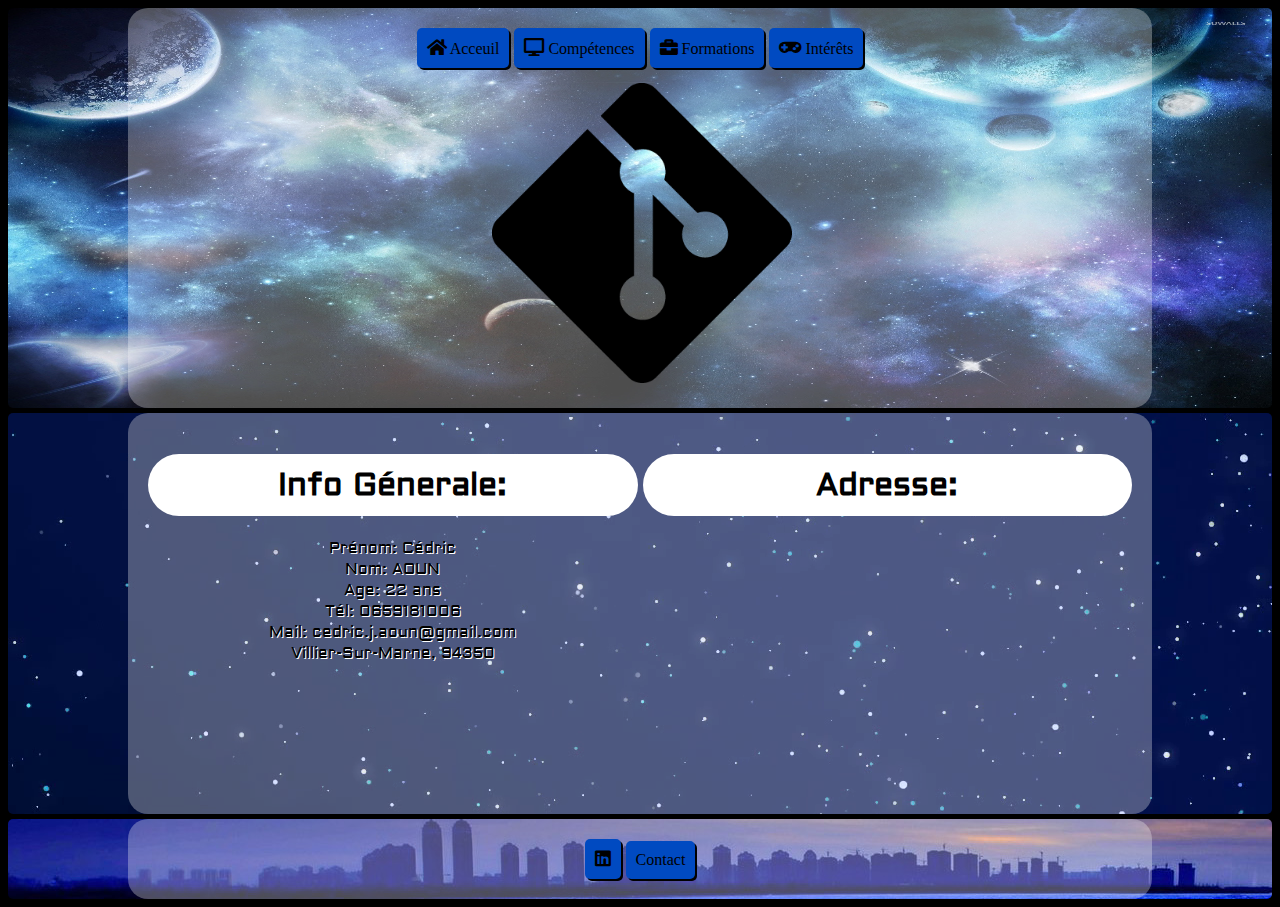
==== index.html @ b5f4cfe3 "Added folders" ====
<!doctype html>
<html lang="fr">
	<head>
		<title>AOUN Cedric</title>
		<meta charset="utf-8">
		<meta name="viewport" content="width=device-width, initial-scale=1.0">
		<link rel="stylesheet" type="text/css" href="css/style.css">
		<link href='https://fonts.googleapis.com/css?family=Aldrich' rel='stylesheet'>
		<link rel="stylesheet" type="text/css" href="fontawesome/css/all.css">


	</head>
	<!-- Ceci est le body -->
	<body>
		<div class="fond1">
			<header class="container">
				<img class="logoclass" src="img/logo.png" height="300" width="300" alt="logo of the page">
				<nav>
					<a href="index.html"><i class="fas fa-home"></i> Acceuil</a>
					<a href="competence.html"><i class="fas fa-desktop"></i> Compétences</a>
					<a href="formation.html"><i class="fas fa-briefcase"></i> Formations</a>
					<a href="interet.html"><i class="fas fa-gamepad"></i> Intérêts</a>
				</nav>
			</header>
		</div>
		<div class="fond2">
		<main class="container" id="indexmain">

		<!--	<h1>Mon CV en ligne</h1>
			<p id="par1">Hello World!</p>
			<p class="par2">Villiers-Sur-Marne</p> -->
			<article><h1 class="titreinfo">Info Génerale:</h1>
				<ul class="info">
			<li>Prénom: Cédric</li>
			<li>Nom: AOUN</li>
			<li>Age: 22 ans</li>
			<li>Tél: 0659181006</li>
			<li>Mail: cedric.j.aoun@gmail.com</li>
			<li>Villier-Sur-Marne, 94350</li>
		</ul>


			</article>
			<article>
				<h1 class="titremap">Adresse:</h1> 
					<iframe class="map" src="https://www.google.com/maps/embed?pb=!1m18!1m12!1m3!1d742.3725733604585!2d2.539279726434919!3d48.829936626076105!2m3!1f0!2f0!3f0!3m2!1i1024!2i768!4f13.1!3m3!1m2!1s0x47e60dde7b04f21f%3A0xc2dae27b50aa2573!2s1+Boulevard+de+Friedberg%2C+94350+Villiers-sur-Marne!5e0!3m2!1sen!2sfr!4v1551948246222" width="100%" height="250" allowfullscreen></iframe>

			</article>
			<div class="clear"></div>
		</main>
		</div>
		<div class="fond3">
		<footer class="container">
			<nav>
				<a href="https://www.linkedin.com/in/cedric-aoun-0a949b177/" target="blank"><i class="fab fa-linkedin"></i></a>
				<a href="contact.html">Contact</a>
			</nav>
		</footer>
		</div>
	</body>
</html>
---- css/style.css ----
* {
	box-sizing: border-box;
}
img {
	max-width: 100%;
}
body {
	background-color: #000;
	font-family: Aldrich;
}

article p {
	font-size: 20px;
	color: white;
	text-shadow: 1px 1px black;
}
article h1 {
	text-shadow: 1px 1px white;
}
/* Commentary */
.container {
	max-width:1024px;
	margin: 0 auto;
	background-color: rgba(255, 255, 255, 0.3);
	border-radius: 20px;
	padding: 20px;
	margin-top: 5px;
	text-align: center; 
	position: relative;
}
a {
	font-family: Impact;
	background-color: rgb(0, 74, 193);
	border-width: 5px;
	border-radius: 5px;
	padding: 10px;
	text-decoration: none;
	color: #000;
	display: inline-block;
	box-shadow: 2px 2px black;
	bottom: 0;

}
iframe {
	width: 100%;
	border: 0;
}
.map {
	grid-area: map;
}
.info {
	grid-area: info;
}
.titreinfo {
	grid-area: infoti;
}
.titremap {
	grid-area: mapti;
	grid-column-start: 2;
	grid-row-start: 1;
}

#indexmain {
	display: grid;
	grid-template-columns: 1fr 1fr;
	grid-gap: 0 5px;
	grid-template-areas:
	"infoti mapti"
	"info map"
}


.fond1 {
	background-image:url("../img/fond1.jpg");
	background-size: 100% 100%;
	border-radius: 5px;
}
.fond2 {
	background-image:url("../img/fond2.png");
	border-radius: 5px;
}
.fond3 {
	background-image:url("../img/fond3fix.jpg");
	border-radius: 5px;
}
table {
	width: 100%;
	font-family: Aldrich;
	text-align: center;
	border-collapse: collapse;
	border-radius: 10px;
}
td, th {
	border:2px solid;
	border-radius: 5px;
}
tr:nth-child(even) {background: #00b0ba}
tr:nth-child(odd) {background: #02e6f2}
tr:first-child th  {
	background-color: darkblue;
	color: white;
	border-color: black;
}

a:hover {
	background-color:#0062ff;
	transition: 0.33s ease; 
}
a:active {
	box-shadow: 0px 0px;
	transition: 0.10s ease;
	background-color:#00307c;
}	

fieldset {
	width: 100%;
	text-align: left;
	border-radius: 5px;
	border-color: darkblue;
	background-color: rgba(0,0,0,0.3);
}	
legend {
	text-align: center;
}
textarea {
	width: 100%;
	height: 100px;
}

input, select, textarea, button {
	background-color: rgba(0, 66, 173, 0.4);
	border-radius: 5px;
	font-weight: bold;
}
ul {
	text-shadow: 1px 1px white;
	list-style-type: none;
	margin-right: 40px;
}
main h1, h3 {
	text-shadow: 1px 1px white;
}

i {
	font-size: 18px;
}

/* Code Imported */
/* Slideshow container */
.slideshow-container {
  max-width: 1000px;
  position: relative;
  margin: auto;
}

/* Hide the images by default */
.mySlides {
  display: none;
}

/* Next & previous buttons */
.prev, .next {
  cursor: pointer;
  position: absolute;
  top: 50%;
  width: auto;
  margin-top: -22px;
  padding: 16px;
  color: white;
  font-weight: bold;
  font-size: 18px;
  transition: 0.6s ease;
  border-radius: 0 3px 3px 0;
  user-select: none;
}

/* Position the "next button" to the right */
.next {
  right: 0;
  border-radius: 3px 0 0 3px;
}
.prev {
	left: 0;
}

/* On hover, add a black background color with a little bit see-through */
.prev:hover, .next:hover {
  background-color: rgba(0,0,0,0.8);
}

/* Caption text */
.text {
	font-family: Aldrich;
  	color: black;
	font-size: 15px;
 	padding: 12px 12px;
	position: absolute;
	bottom: 8px;
	width: 100%;
	text-align: center;
	background-color: rgba(255, 255, 255, 0.5);
	bottom:4px;
	border-radius: 10px;
}

/* Number text (1/3 etc) */
.numbertext {
  color: #f2f2f2;
  font-size: 12px;
  padding: 8px 12px;
  position: absolute;
  top: 0;
}

/* The dots/bullets/indicators */
.dot {
  cursor: pointer;
  height: 15px;
  width: 15px;
  margin: 0 2px;
  background-color: #bbb;
  border-radius: 50%;
  display: inline-block;
  transition: background-color 0.6s ease;
}

.active, .dot:hover {
  background-color: #717171;
}

/* Fading animation */
.fade {
  -webkit-animation-name: fade;
  -webkit-animation-duration: 1.5s;
  animation-name: fade;
  animation-duration: 1.5s;
}

@-webkit-keyframes fade {
  from {opacity: .4} 
  to {opacity: 1}
}

@keyframes fade {
  from {opacity: .4} 
  to {opacity: 1}
}

/*Fin Code Imported */
.logoclass {
	animation: logoanim 3s;
	position: absolute;
	top:75px;
	left:35.50%;
}
.container {
	position: relative;
}
header {
	height: 400px;
}

h1 {
	background-color: white;
	padding:10px;
	border-radius: 35px;
}







@keyframes logoanim {
	0% { 
		left:0;
		opacity: 0.1;
	}

	100% {
		left:35.50%;
		opacity: 1;
	}
}




img {
	border-radius: 10px;
}
@media screen and (max-width: 768px) {
	.logoclass {
		display:none;
	}
	header {
		height: 200px;
	}
	#indexmain {
		display: grid;
		grid-template-columns: 1fr;
		grid-gap: 0 5px;
		grid-template-areas:
		"infoti"
		"info"
		"mapti"
		"map"
	}
}
@media screen and (max-width: 600px) {
	header a {
		display: block;
		margin-bottom: 5px;
	}
	.logoclass {
		display:none;
	}
	header {
		height: 200px;
	}
}
---- fontawesome/css/all.css ----
.fa,
.fas,
.far,
.fal,
.fab {
  -moz-osx-font-smoothing: grayscale;
  -webkit-font-smoothing: antialiased;
  display: inline-block;
  font-style: normal;
  font-variant: normal;
  text-rendering: auto;
  line-height: 1; }

.fa-lg {
  font-size: 1.33333em;
  line-height: 0.75em;
  vertical-align: -.0667em; }

.fa-xs {
  font-size: .75em; }

.fa-sm {
  font-size: .875em; }

.fa-1x {
  font-size: 1em; }

.fa-2x {
  font-size: 2em; }

.fa-3x {
  font-size: 3em; }

.fa-4x {
  font-size: 4em; }

.fa-5x {
  font-size: 5em; }

.fa-6x {
  font-size: 6em; }

.fa-7x {
  font-size: 7em; }

.fa-8x {
  font-size: 8em; }

.fa-9x {
  font-size: 9em; }

.fa-10x {
  font-size: 10em; }

.fa-fw {
  text-align: center;
  width: 1.25em; }

.fa-ul {
  list-style-type: none;
  margin-left: 2.5em;
  padding-left: 0; }
  .fa-ul > li {
    position: relative; }

.fa-li {
  left: -2em;
  position: absolute;
  text-align: center;
  width: 2em;
  line-height: inherit; }

.fa-border {
  border: solid 0.08em #eee;
  border-radius: .1em;
  padding: .2em .25em .15em; }

.fa-pull-left {
  float: left; }

.fa-pull-right {
  float: right; }

.fa.fa-pull-left,
.fas.fa-pull-left,
.far.fa-pull-left,
.fal.fa-pull-left,
.fab.fa-pull-left {
  margin-right: .3em; }

.fa.fa-pull-right,
.fas.fa-pull-right,
.far.fa-pull-right,
.fal.fa-pull-right,
.fab.fa-pull-right {
  margin-left: .3em; }

.fa-spin {
  -webkit-animation: fa-spin 2s infinite linear;
          animation: fa-spin 2s infinite linear; }

.fa-pulse {
  -webkit-animation: fa-spin 1s infinite steps(8);
          animation: fa-spin 1s infinite steps(8); }

@-webkit-keyframes fa-spin {
  0% {
    -webkit-transform: rotate(0deg);
            transform: rotate(0deg); }
  100% {
    -webkit-transform: rotate(360deg);
            transform: rotate(360deg); } }

@keyframes fa-spin {
  0% {
    -webkit-transform: rotate(0deg);
            transform: rotate(0deg); }
  100% {
    -webkit-transform: rotate(360deg);
            transform: rotate(360deg); } }

.fa-rotate-90 {
  -ms-filter: "progid:DXImageTransform.Microsoft.BasicImage(rotation=1)";
  -webkit-transform: rotate(90deg);
          transform: rotate(90deg); }

.fa-rotate-180 {
  -ms-filter: "progid:DXImageTransform.Microsoft.BasicImage(rotation=2)";
  -webkit-transform: rotate(180deg);
          transform: rotate(180deg); }

.fa-rotate-270 {
  -ms-filter: "progid:DXImageTransform.Microsoft.BasicImage(rotation=3)";
  -webkit-transform: rotate(270deg);
          transform: rotate(270deg); }

.fa-flip-horizontal {
  -ms-filter: "progid:DXImageTransform.Microsoft.BasicImage(rotation=0, mirror=1)";
  -webkit-transform: scale(-1, 1);
          transform: scale(-1, 1); }

.fa-flip-vertical {
  -ms-filter: "progid:DXImageTransform.Microsoft.BasicImage(rotation=2, mirror=1)";
  -webkit-transform: scale(1, -1);
          transform: scale(1, -1); }

.fa-flip-both, .fa-flip-horizontal.fa-flip-vertical {
  -ms-filter: "progid:DXImageTransform.Microsoft.BasicImage(rotation=2, mirror=1)";
  -webkit-transform: scale(-1, -1);
          transform: scale(-1, -1); }

:root .fa-rotate-90,
:root .fa-rotate-180,
:root .fa-rotate-270,
:root .fa-flip-horizontal,
:root .fa-flip-vertical,
:root .fa-flip-both {
  -webkit-filter: none;
          filter: none; }

.fa-stack {
  display: inline-block;
  height: 2em;
  line-height: 2em;
  position: relative;
  vertical-align: middle;
  width: 2.5em; }

.fa-stack-1x,
.fa-stack-2x {
  left: 0;
  position: absolute;
  text-align: center;
  width: 100%; }

.fa-stack-1x {
  line-height: inherit; }

.fa-stack-2x {
  font-size: 2em; }

.fa-inverse {
  color: #fff; }

/* Font Awesome uses the Unicode Private Use Area (PUA) to ensure screen
readers do not read off random characters that represent icons */
.fa-500px:before {
  content: "\f26e"; }

.fa-accessible-icon:before {
  content: "\f368"; }

.fa-accusoft:before {
  content: "\f369"; }

.fa-acquisitions-incorporated:before {
  content: "\f6af"; }

.fa-ad:before {
  content: "\f641"; }

.fa-address-book:before {
  content: "\f2b9"; }

.fa-address-card:before {
  content: "\f2bb"; }

.fa-adjust:before {
  content: "\f042"; }

.fa-adn:before {
  content: "\f170"; }

.fa-adobe:before {
  content: "\f778"; }

.fa-adversal:before {
  content: "\f36a"; }

.fa-affiliatetheme:before {
  content: "\f36b"; }

.fa-air-freshener:before {
  content: "\f5d0"; }

.fa-algolia:before {
  content: "\f36c"; }

.fa-align-center:before {
  content: "\f037"; }

.fa-align-justify:before {
  content: "\f039"; }

.fa-align-left:before {
  content: "\f036"; }

.fa-align-right:before {
  content: "\f038"; }

.fa-alipay:before {
  content: "\f642"; }

.fa-allergies:before {
  content: "\f461"; }

.fa-amazon:before {
  content: "\f270"; }

.fa-amazon-pay:before {
  content: "\f42c"; }

.fa-ambulance:before {
  content: "\f0f9"; }

.fa-american-sign-language-interpreting:before {
  content: "\f2a3"; }

.fa-amilia:before {
  content: "\f36d"; }

.fa-anchor:before {
  content: "\f13d"; }

.fa-android:before {
  content: "\f17b"; }

.fa-angellist:before {
  content: "\f209"; }

.fa-angle-double-down:before {
  content: "\f103"; }

.fa-angle-double-left:before {
  content: "\f100"; }

.fa-angle-double-right:before {
  content: "\f101"; }

.fa-angle-double-up:before {
  content: "\f102"; }

.fa-angle-down:before {
  content: "\f107"; }

.fa-angle-left:before {
  content: "\f104"; }

.fa-angle-right:before {
  content: "\f105"; }

.fa-angle-up:before {
  content: "\f106"; }

.fa-angry:before {
  content: "\f556"; }

.fa-angrycreative:before {
  content: "\f36e"; }

.fa-angular:before {
  content: "\f420"; }

.fa-ankh:before {
  content: "\f644"; }

.fa-app-store:before {
  content: "\f36f"; }

.fa-app-store-ios:before {
  content: "\f370"; }

.fa-apper:before {
  content: "\f371"; }

.fa-apple:before {
  content: "\f179"; }

.fa-apple-alt:before {
  content: "\f5d1"; }

.fa-apple-pay:before {
  content: "\f415"; }

.fa-archive:before {
  content: "\f187"; }

.fa-archway:before {
  content: "\f557"; }

.fa-arrow-alt-circle-down:before {
  content: "\f358"; }

.fa-arrow-alt-circle-left:before {
  content: "\f359"; }

.fa-arrow-alt-circle-right:before {
  content: "\f35a"; }

.fa-arrow-alt-circle-up:before {
  content: "\f35b"; }

.fa-arrow-circle-down:before {
  content: "\f0ab"; }

.fa-arrow-circle-left:before {
  content: "\f0a8"; }

.fa-arrow-circle-right:before {
  content: "\f0a9"; }

.fa-arrow-circle-up:before {
  content: "\f0aa"; }

.fa-arrow-down:before {
  content: "\f063"; }

.fa-arrow-left:before {
  content: "\f060"; }

.fa-arrow-right:before {
  content: "\f061"; }

.fa-arrow-up:before {
  content: "\f062"; }

.fa-arrows-alt:before {
  content: "\f0b2"; }

.fa-arrows-alt-h:before {
  content: "\f337"; }

.fa-arrows-alt-v:before {
  content: "\f338"; }

.fa-artstation:before {
  content: "\f77a"; }

.fa-assistive-listening-systems:before {
  content: "\f2a2"; }

.fa-asterisk:before {
  content: "\f069"; }

.fa-asymmetrik:before {
  content: "\f372"; }

.fa-at:before {
  content: "\f1fa"; }

.fa-atlas:before {
  content: "\f558"; }

.fa-atlassian:before {
  content: "\f77b"; }

.fa-atom:before {
  content: "\f5d2"; }

.fa-audible:before {
  content: "\f373"; }

.fa-audio-description:before {
  content: "\f29e"; }

.fa-autoprefixer:before {
  content: "\f41c"; }

.fa-avianex:before {
  content: "\f374"; }

.fa-aviato:before {
  content: "\f421"; }

.fa-award:before {
  content: "\f559"; }

.fa-aws:before {
  content: "\f375"; }

.fa-baby:before {
  content: "\f77c"; }

.fa-baby-carriage:before {
  content: "\f77d"; }

.fa-backspace:before {
  content: "\f55a"; }

.fa-backward:before {
  content: "\f04a"; }

.fa-bacon:before {
  content: "\f7e5"; }

.fa-balance-scale:before {
  content: "\f24e"; }

.fa-ban:before {
  content: "\f05e"; }

.fa-band-aid:before {
  content: "\f462"; }

.fa-bandcamp:before {
  content: "\f2d5"; }

.fa-barcode:before {
  content: "\f02a"; }

.fa-bars:before {
  content: "\f0c9"; }

.fa-baseball-ball:before {
  content: "\f433"; }

.fa-basketball-ball:before {
  content: "\f434"; }

.fa-bath:before {
  content: "\f2cd"; }

.fa-battery-empty:before {
  content: "\f244"; }

.fa-battery-full:before {
  content: "\f240"; }

.fa-battery-half:before {
  content: "\f242"; }

.fa-battery-quarter:before {
  content: "\f243"; }

.fa-battery-three-quarters:before {
  content: "\f241"; }

.fa-bed:before {
  content: "\f236"; }

.fa-beer:before {
  content: "\f0fc"; }

.fa-behance:before {
  content: "\f1b4"; }

.fa-behance-square:before {
  content: "\f1b5"; }

.fa-bell:before {
  content: "\f0f3"; }

.fa-bell-slash:before {
  content: "\f1f6"; }

.fa-bezier-curve:before {
  content: "\f55b"; }

.fa-bible:before {
  content: "\f647"; }

.fa-bicycle:before {
  content: "\f206"; }

.fa-bimobject:before {
  content: "\f378"; }

.fa-binoculars:before {
  content: "\f1e5"; }

.fa-biohazard:before {
  content: "\f780"; }

.fa-birthday-cake:before {
  content: "\f1fd"; }

.fa-bitbucket:before {
  content: "\f171"; }

.fa-bitcoin:before {
  content: "\f379"; }

.fa-bity:before {
  content: "\f37a"; }

.fa-black-tie:before {
  content: "\f27e"; }

.fa-blackberry:before {
  content: "\f37b"; }

.fa-blender:before {
  content: "\f517"; }

.fa-blender-phone:before {
  content: "\f6b6"; }

.fa-blind:before {
  content: "\f29d"; }

.fa-blog:before {
  content: "\f781"; }

.fa-blogger:before {
  content: "\f37c"; }

.fa-blogger-b:before {
  content: "\f37d"; }

.fa-bluetooth:before {
  content: "\f293"; }

.fa-bluetooth-b:before {
  content: "\f294"; }

.fa-bold:before {
  content: "\f032"; }

.fa-bolt:before {
  content: "\f0e7"; }

.fa-bomb:before {
  content: "\f1e2"; }

.fa-bone:before {
  content: "\f5d7"; }

.fa-bong:before {
  content: "\f55c"; }

.fa-book:before {
  content: "\f02d"; }

.fa-book-dead:before {
  content: "\f6b7"; }

.fa-book-medical:before {
  content: "\f7e6"; }

.fa-book-open:before {
  content: "\f518"; }

.fa-book-reader:before {
  content: "\f5da"; }

.fa-bookmark:before {
  content: "\f02e"; }

.fa-bowling-ball:before {
  content: "\f436"; }

.fa-box:before {
  content: "\f466"; }

.fa-box-open:before {
  content: "\f49e"; }

.fa-boxes:before {
  content: "\f468"; }

.fa-braille:before {
  content: "\f2a1"; }

.fa-brain:before {
  content: "\f5dc"; }

.fa-bread-slice:before {
  content: "\f7ec"; }

.fa-briefcase:before {
  content: "\f0b1"; }

.fa-briefcase-medical:before {
  content: "\f469"; }

.fa-broadcast-tower:before {
  content: "\f519"; }

.fa-broom:before {
  content: "\f51a"; }

.fa-brush:before {
  content: "\f55d"; }

.fa-btc:before {
  content: "\f15a"; }

.fa-bug:before {
  content: "\f188"; }

.fa-building:before {
  content: "\f1ad"; }

.fa-bullhorn:before {
  content: "\f0a1"; }

.fa-bullseye:before {
  content: "\f140"; }

.fa-burn:before {
  content: "\f46a"; }

.fa-buromobelexperte:before {
  content: "\f37f"; }

.fa-bus:before {
  content: "\f207"; }

.fa-bus-alt:before {
  content: "\f55e"; }

.fa-business-time:before {
  content: "\f64a"; }

.fa-buysellads:before {
  content: "\f20d"; }

.fa-calculator:before {
  content: "\f1ec"; }

.fa-calendar:before {
  content: "\f133"; }

.fa-calendar-alt:before {
  content: "\f073"; }

.fa-calendar-check:before {
  content: "\f274"; }

.fa-calendar-day:before {
  content: "\f783"; }

.fa-calendar-minus:before {
  content: "\f272"; }

.fa-calendar-plus:before {
  content: "\f271"; }

.fa-calendar-times:before {
  content: "\f273"; }

.fa-calendar-week:before {
  content: "\f784"; }

.fa-camera:before {
  content: "\f030"; }

.fa-camera-retro:before {
  content: "\f083"; }

.fa-campground:before {
  content: "\f6bb"; }

.fa-canadian-maple-leaf:before {
  content: "\f785"; }

.fa-candy-cane:before {
  content: "\f786"; }

.fa-cannabis:before {
  content: "\f55f"; }

.fa-capsules:before {
  content: "\f46b"; }

.fa-car:before {
  content: "\f1b9"; }

.fa-car-alt:before {
  content: "\f5de"; }

.fa-car-battery:before {
  content: "\f5df"; }

.fa-car-crash:before {
  content: "\f5e1"; }

.fa-car-side:before {
  content: "\f5e4"; }

.fa-caret-down:before {
  content: "\f0d7"; }

.fa-caret-left:before {
  content: "\f0d9"; }

.fa-caret-right:before {
  content: "\f0da"; }

.fa-caret-square-down:before {
  content: "\f150"; }

.fa-caret-square-left:before {
  content: "\f191"; }

.fa-caret-square-right:before {
  content: "\f152"; }

.fa-caret-square-up:before {
  content: "\f151"; }

.fa-caret-up:before {
  content: "\f0d8"; }

.fa-carrot:before {
  content: "\f787"; }

.fa-cart-arrow-down:before {
  content: "\f218"; }

.fa-cart-plus:before {
  content: "\f217"; }

.fa-cash-register:before {
  content: "\f788"; }

.fa-cat:before {
  content: "\f6be"; }

.fa-cc-amazon-pay:before {
  content: "\f42d"; }

.fa-cc-amex:before {
  content: "\f1f3"; }

.fa-cc-apple-pay:before {
  content: "\f416"; }

.fa-cc-diners-club:before {
  content: "\f24c"; }

.fa-cc-discover:before {
  content: "\f1f2"; }

.fa-cc-jcb:before {
  content: "\f24b"; }

.fa-cc-mastercard:before {
  content: "\f1f1"; }

.fa-cc-paypal:before {
  content: "\f1f4"; }

.fa-cc-stripe:before {
  content: "\f1f5"; }

.fa-cc-visa:before {
  content: "\f1f0"; }

.fa-centercode:before {
  content: "\f380"; }

.fa-centos:before {
  content: "\f789"; }

.fa-certificate:before {
  content: "\f0a3"; }

.fa-chair:before {
  content: "\f6c0"; }

.fa-chalkboard:before {
  content: "\f51b"; }

.fa-chalkboard-teacher:before {
  content: "\f51c"; }

.fa-charging-station:before {
  content: "\f5e7"; }

.fa-chart-area:before {
  content: "\f1fe"; }

.fa-chart-bar:before {
  content: "\f080"; }

.fa-chart-line:before {
  content: "\f201"; }

.fa-chart-pie:before {
  content: "\f200"; }

.fa-check:before {
  content: "\f00c"; }

.fa-check-circle:before {
  content: "\f058"; }

.fa-check-double:before {
  content: "\f560"; }

.fa-check-square:before {
  content: "\f14a"; }

.fa-cheese:before {
  content: "\f7ef"; }

.fa-chess:before {
  content: "\f439"; }

.fa-chess-bishop:before {
  content: "\f43a"; }

.fa-chess-board:before {
  content: "\f43c"; }

.fa-chess-king:before {
  content: "\f43f"; }

.fa-chess-knight:before {
  content: "\f441"; }

.fa-chess-pawn:before {
  content: "\f443"; }

.fa-chess-queen:before {
  content: "\f445"; }

.fa-chess-rook:before {
  content: "\f447"; }

.fa-chevron-circle-down:before {
  content: "\f13a"; }

.fa-chevron-circle-left:before {
  content: "\f137"; }

.fa-chevron-circle-right:before {
  content: "\f138"; }

.fa-chevron-circle-up:before {
  content: "\f139"; }

.fa-chevron-down:before {
  content: "\f078"; }

.fa-chevron-left:before {
  content: "\f053"; }

.fa-chevron-right:before {
  content: "\f054"; }

.fa-chevron-up:before {
  content: "\f077"; }

.fa-child:before {
  content: "\f1ae"; }

.fa-chrome:before {
  content: "\f268"; }

.fa-church:before {
  content: "\f51d"; }

.fa-circle:before {
  content: "\f111"; }

.fa-circle-notch:before {
  content: "\f1ce"; }

.fa-city:before {
  content: "\f64f"; }

.fa-clinic-medical:before {
  content: "\f7f2"; }

.fa-clipboard:before {
  content: "\f328"; }

.fa-clipboard-check:before {
  content: "\f46c"; }

.fa-clipboard-list:before {
  content: "\f46d"; }

.fa-clock:before {
  content: "\f017"; }

.fa-clone:before {
  content: "\f24d"; }

.fa-closed-captioning:before {
  content: "\f20a"; }

.fa-cloud:before {
  content: "\f0c2"; }

.fa-cloud-download-alt:before {
  content: "\f381"; }

.fa-cloud-meatball:before {
  content: "\f73b"; }

.fa-cloud-moon:before {
  content: "\f6c3"; }

.fa-cloud-moon-rain:before {
  content: "\f73c"; }

.fa-cloud-rain:before {
  content: "\f73d"; }

.fa-cloud-showers-heavy:before {
  content: "\f740"; }

.fa-cloud-sun:before {
  content: "\f6c4"; }

.fa-cloud-sun-rain:before {
  content: "\f743"; }

.fa-cloud-upload-alt:before {
  content: "\f382"; }

.fa-cloudscale:before {
  content: "\f383"; }

.fa-cloudsmith:before {
  content: "\f384"; }

.fa-cloudversify:before {
  content: "\f385"; }

.fa-cocktail:before {
  content: "\f561"; }

.fa-code:before {
  content: "\f121"; }

.fa-code-branch:before {
  content: "\f126"; }

.fa-codepen:before {
  content: "\f1cb"; }

.fa-codiepie:before {
  content: "\f284"; }

.fa-coffee:before {
  content: "\f0f4"; }

.fa-cog:before {
  content: "\f013"; }

.fa-cogs:before {
  content: "\f085"; }

.fa-coins:before {
  content: "\f51e"; }

.fa-columns:before {
  content: "\f0db"; }

.fa-comment:before {
  content: "\f075"; }

.fa-comment-alt:before {
  content: "\f27a"; }

.fa-comment-dollar:before {
  content: "\f651"; }

.fa-comment-dots:before {
  content: "\f4ad"; }

.fa-comment-medical:before {
  content: "\f7f5"; }

.fa-comment-slash:before {
  content: "\f4b3"; }

.fa-comments:before {
  content: "\f086"; }

.fa-comments-dollar:before {
  content: "\f653"; }

.fa-compact-disc:before {
  content: "\f51f"; }

.fa-compass:before {
  content: "\f14e"; }

.fa-compress:before {
  content: "\f066"; }

.fa-compress-arrows-alt:before {
  content: "\f78c"; }

.fa-concierge-bell:before {
  content: "\f562"; }

.fa-confluence:before {
  content: "\f78d"; }

.fa-connectdevelop:before {
  content: "\f20e"; }

.fa-contao:before {
  content: "\f26d"; }

.fa-cookie:before {
  content: "\f563"; }

.fa-cookie-bite:before {
  content: "\f564"; }

.fa-copy:before {
  content: "\f0c5"; }

.fa-copyright:before {
  content: "\f1f9"; }

.fa-couch:before {
  content: "\f4b8"; }

.fa-cpanel:before {
  content: "\f388"; }

.fa-creative-commons:before {
  content: "\f25e"; }

.fa-creative-commons-by:before {
  content: "\f4e7"; }

.fa-creative-commons-nc:before {
  content: "\f4e8"; }

.fa-creative-commons-nc-eu:before {
  content: "\f4e9"; }

.fa-creative-commons-nc-jp:before {
  content: "\f4ea"; }

.fa-creative-commons-nd:before {
  content: "\f4eb"; }

.fa-creative-commons-pd:before {
  content: "\f4ec"; }

.fa-creative-commons-pd-alt:before {
  content: "\f4ed"; }

.fa-creative-commons-remix:before {
  content: "\f4ee"; }

.fa-creative-commons-sa:before {
  content: "\f4ef"; }

.fa-creative-commons-sampling:before {
  content: "\f4f0"; }

.fa-creative-commons-sampling-plus:before {
  content: "\f4f1"; }

.fa-creative-commons-share:before {
  content: "\f4f2"; }

.fa-creative-commons-zero:before {
  content: "\f4f3"; }

.fa-credit-card:before {
  content: "\f09d"; }

.fa-critical-role:before {
  content: "\f6c9"; }

.fa-crop:before {
  content: "\f125"; }

.fa-crop-alt:before {
  content: "\f565"; }

.fa-cross:before {
  content: "\f654"; }

.fa-crosshairs:before {
  content: "\f05b"; }

.fa-crow:before {
  content: "\f520"; }

.fa-crown:before {
  content: "\f521"; }

.fa-crutch:before {
  content: "\f7f7"; }

.fa-css3:before {
  content: "\f13c"; }

.fa-css3-alt:before {
  content: "\f38b"; }

.fa-cube:before {
  content: "\f1b2"; }

.fa-cubes:before {
  content: "\f1b3"; }

.fa-cut:before {
  content: "\f0c4"; }

.fa-cuttlefish:before {
  content: "\f38c"; }

.fa-d-and-d:before {
  content: "\f38d"; }

.fa-d-and-d-beyond:before {
  content: "\f6ca"; }

.fa-dashcube:before {
  content: "\f210"; }

.fa-database:before {
  content: "\f1c0"; }

.fa-deaf:before {
  content: "\f2a4"; }

.fa-delicious:before {
  content: "\f1a5"; }

.fa-democrat:before {
  content: "\f747"; }

.fa-deploydog:before {
  content: "\f38e"; }

.fa-deskpro:before {
  content: "\f38f"; }

.fa-desktop:before {
  content: "\f108"; }

.fa-dev:before {
  content: "\f6cc"; }

.fa-deviantart:before {
  content: "\f1bd"; }

.fa-dharmachakra:before {
  content: "\f655"; }

.fa-dhl:before {
  content: "\f790"; }

.fa-diagnoses:before {
  content: "\f470"; }

.fa-diaspora:before {
  content: "\f791"; }

.fa-dice:before {
  content: "\f522"; }

.fa-dice-d20:before {
  content: "\f6cf"; }

.fa-dice-d6:before {
  content: "\f6d1"; }

.fa-dice-five:before {
  content: "\f523"; }

.fa-dice-four:before {
  content: "\f524"; }

.fa-dice-one:before {
  content: "\f525"; }

.fa-dice-six:before {
  content: "\f526"; }

.fa-dice-three:before {
  content: "\f527"; }

.fa-dice-two:before {
  content: "\f528"; }

.fa-digg:before {
  content: "\f1a6"; }

.fa-digital-ocean:before {
  content: "\f391"; }

.fa-digital-tachograph:before {
  content: "\f566"; }

.fa-directions:before {
  content: "\f5eb"; }

.fa-discord:before {
  content: "\f392"; }

.fa-discourse:before {
  content: "\f393"; }

.fa-divide:before {
  content: "\f529"; }

.fa-dizzy:before {
  content: "\f567"; }

.fa-dna:before {
  content: "\f471"; }

.fa-dochub:before {
  content: "\f394"; }

.fa-docker:before {
  content: "\f395"; }

.fa-dog:before {
  content: "\f6d3"; }

.fa-dollar-sign:before {
  content: "\f155"; }

.fa-dolly:before {
  content: "\f472"; }

.fa-dolly-flatbed:before {
  content: "\f474"; }

.fa-donate:before {
  content: "\f4b9"; }

.fa-door-closed:before {
  content: "\f52a"; }

.fa-door-open:before {
  content: "\f52b"; }

.fa-dot-circle:before {
  content: "\f192"; }

.fa-dove:before {
  content: "\f4ba"; }

.fa-download:before {
  content: "\f019"; }

.fa-draft2digital:before {
  content: "\f396"; }

.fa-drafting-compass:before {
  content: "\f568"; }

.fa-dragon:before {
  content: "\f6d5"; }

.fa-draw-polygon:before {
  content: "\f5ee"; }

.fa-dribbble:before {
  content: "\f17d"; }

.fa-dribbble-square:before {
  content: "\f397"; }

.fa-dropbox:before {
  content: "\f16b"; }

.fa-drum:before {
  content: "\f569"; }

.fa-drum-steelpan:before {
  content: "\f56a"; }

.fa-drumstick-bite:before {
  content: "\f6d7"; }

.fa-drupal:before {
  content: "\f1a9"; }

.fa-dumbbell:before {
  content: "\f44b"; }

.fa-dumpster:before {
  content: "\f793"; }

.fa-dumpster-fire:before {
  content: "\f794"; }

.fa-dungeon:before {
  content: "\f6d9"; }

.fa-dyalog:before {
  content: "\f399"; }

.fa-earlybirds:before {
  content: "\f39a"; }

.fa-ebay:before {
  content: "\f4f4"; }

.fa-edge:before {
  content: "\f282"; }

.fa-edit:before {
  content: "\f044"; }

.fa-egg:before {
  content: "\f7fb"; }

.fa-eject:before {
  content: "\f052"; }

.fa-elementor:before {
  content: "\f430"; }

.fa-ellipsis-h:before {
  content: "\f141"; }

.fa-ellipsis-v:before {
  content: "\f142"; }

.fa-ello:before {
  content: "\f5f1"; }

.fa-ember:before {
  content: "\f423"; }

.fa-empire:before {
  content: "\f1d1"; }

.fa-envelope:before {
  content: "\f0e0"; }

.fa-envelope-open:before {
  content: "\f2b6"; }

.fa-envelope-open-text:before {
  content: "\f658"; }

.fa-envelope-square:before {
  content: "\f199"; }

.fa-envira:before {
  content: "\f299"; }

.fa-equals:before {
  content: "\f52c"; }

.fa-eraser:before {
  content: "\f12d"; }

.fa-erlang:before {
  content: "\f39d"; }

.fa-ethereum:before {
  content: "\f42e"; }

.fa-ethernet:before {
  content: "\f796"; }

.fa-etsy:before {
  content: "\f2d7"; }

.fa-euro-sign:before {
  content: "\f153"; }

.fa-exchange-alt:before {
  content: "\f362"; }

.fa-exclamation:before {
  content: "\f12a"; }

.fa-exclamation-circle:before {
  content: "\f06a"; }

.fa-exclamation-triangle:before {
  content: "\f071"; }

.fa-expand:before {
  content: "\f065"; }

.fa-expand-arrows-alt:before {
  content: "\f31e"; }

.fa-expeditedssl:before {
  content: "\f23e"; }

.fa-external-link-alt:before {
  content: "\f35d"; }

.fa-external-link-square-alt:before {
  content: "\f360"; }

.fa-eye:before {
  content: "\f06e"; }

.fa-eye-dropper:before {
  content: "\f1fb"; }

.fa-eye-slash:before {
  content: "\f070"; }

.fa-facebook:before {
  content: "\f09a"; }

.fa-facebook-f:before {
  content: "\f39e"; }

.fa-facebook-messenger:before {
  content: "\f39f"; }

.fa-facebook-square:before {
  content: "\f082"; }

.fa-fantasy-flight-games:before {
  content: "\f6dc"; }

.fa-fast-backward:before {
  content: "\f049"; }

.fa-fast-forward:before {
  content: "\f050"; }

.fa-fax:before {
  content: "\f1ac"; }

.fa-feather:before {
  content: "\f52d"; }

.fa-feather-alt:before {
  content: "\f56b"; }

.fa-fedex:before {
  content: "\f797"; }

.fa-fedora:before {
  content: "\f798"; }

.fa-female:before {
  content: "\f182"; }

.fa-fighter-jet:before {
  content: "\f0fb"; }

.fa-figma:before {
  content: "\f799"; }

.fa-file:before {
  content: "\f15b"; }

.fa-file-alt:before {
  content: "\f15c"; }

.fa-file-archive:before {
  content: "\f1c6"; }

.fa-file-audio:before {
  content: "\f1c7"; }

.fa-file-code:before {
  content: "\f1c9"; }

.fa-file-contract:before {
  content: "\f56c"; }

.fa-file-csv:before {
  content: "\f6dd"; }

.fa-file-download:before {
  content: "\f56d"; }

.fa-file-excel:before {
  content: "\f1c3"; }

.fa-file-export:before {
  content: "\f56e"; }

.fa-file-image:before {
  content: "\f1c5"; }

.fa-file-import:before {
  content: "\f56f"; }

.fa-file-invoice:before {
  content: "\f570"; }

.fa-file-invoice-dollar:before {
  content: "\f571"; }

.fa-file-medical:before {
  content: "\f477"; }

.fa-file-medical-alt:before {
  content: "\f478"; }

.fa-file-pdf:before {
  content: "\f1c1"; }

.fa-file-powerpoint:before {
  content: "\f1c4"; }

.fa-file-prescription:before {
  content: "\f572"; }

.fa-file-signature:before {
  content: "\f573"; }

.fa-file-upload:before {
  content: "\f574"; }

.fa-file-video:before {
  content: "\f1c8"; }

.fa-file-word:before {
  content: "\f1c2"; }

.fa-fill:before {
  content: "\f575"; }

.fa-fill-drip:before {
  content: "\f576"; }

.fa-film:before {
  content: "\f008"; }

.fa-filter:before {
  content: "\f0b0"; }

.fa-fingerprint:before {
  content: "\f577"; }

.fa-fire:before {
  content: "\f06d"; }

.fa-fire-alt:before {
  content: "\f7e4"; }

.fa-fire-extinguisher:before {
  content: "\f134"; }

.fa-firefox:before {
  content: "\f269"; }

.fa-first-aid:before {
  content: "\f479"; }

.fa-first-order:before {
  content: "\f2b0"; }

.fa-first-order-alt:before {
  content: "\f50a"; }

.fa-firstdraft:before {
  content: "\f3a1"; }

.fa-fish:before {
  content: "\f578"; }

.fa-fist-raised:before {
  content: "\f6de"; }

.fa-flag:before {
  content: "\f024"; }

.fa-flag-checkered:before {
  content: "\f11e"; }

.fa-flag-usa:before {
  content: "\f74d"; }

.fa-flask:before {
  content: "\f0c3"; }

.fa-flickr:before {
  content: "\f16e"; }

.fa-flipboard:before {
  content: "\f44d"; }

.fa-flushed:before {
  content: "\f579"; }

.fa-fly:before {
  content: "\f417"; }

.fa-folder:before {
  content: "\f07b"; }

.fa-folder-minus:before {
  content: "\f65d"; }

.fa-folder-open:before {
  content: "\f07c"; }

.fa-folder-plus:before {
  content: "\f65e"; }

.fa-font:before {
  content: "\f031"; }

.fa-font-awesome:before {
  content: "\f2b4"; }

.fa-font-awesome-alt:before {
  content: "\f35c"; }

.fa-font-awesome-flag:before {
  content: "\f425"; }

.fa-font-awesome-logo-full:before {
  content: "\f4e6"; }

.fa-fonticons:before {
  content: "\f280"; }

.fa-fonticons-fi:before {
  content: "\f3a2"; }

.fa-football-ball:before {
  content: "\f44e"; }

.fa-fort-awesome:before {
  content: "\f286"; }

.fa-fort-awesome-alt:before {
  content: "\f3a3"; }

.fa-forumbee:before {
  content: "\f211"; }

.fa-forward:before {
  content: "\f04e"; }

.fa-foursquare:before {
  content: "\f180"; }

.fa-free-code-camp:before {
  content: "\f2c5"; }

.fa-freebsd:before {
  content: "\f3a4"; }

.fa-frog:before {
  content: "\f52e"; }

.fa-frown:before {
  content: "\f119"; }

.fa-frown-open:before {
  content: "\f57a"; }

.fa-fulcrum:before {
  content: "\f50b"; }

.fa-funnel-dollar:before {
  content: "\f662"; }

.fa-futbol:before {
  content: "\f1e3"; }

.fa-galactic-republic:before {
  content: "\f50c"; }

.fa-galactic-senate:before {
  content: "\f50d"; }

.fa-gamepad:before {
  content: "\f11b"; }

.fa-gas-pump:before {
  content: "\f52f"; }

.fa-gavel:before {
  content: "\f0e3"; }

.fa-gem:before {
  content: "\f3a5"; }

.fa-genderless:before {
  content: "\f22d"; }

.fa-get-pocket:before {
  content: "\f265"; }

.fa-gg:before {
  content: "\f260"; }

.fa-gg-circle:before {
  content: "\f261"; }

.fa-ghost:before {
  content: "\f6e2"; }

.fa-gift:before {
  content: "\f06b"; }

.fa-gifts:before {
  content: "\f79c"; }

.fa-git:before {
  content: "\f1d3"; }

.fa-git-square:before {
  content: "\f1d2"; }

.fa-github:before {
  content: "\f09b"; }

.fa-github-alt:before {
  content: "\f113"; }

.fa-github-square:before {
  content: "\f092"; }

.fa-gitkraken:before {
  content: "\f3a6"; }

.fa-gitlab:before {
  content: "\f296"; }

.fa-gitter:before {
  content: "\f426"; }

.fa-glass-cheers:before {
  content: "\f79f"; }

.fa-glass-martini:before {
  content: "\f000"; }

.fa-glass-martini-alt:before {
  content: "\f57b"; }

.fa-glass-whiskey:before {
  content: "\f7a0"; }

.fa-glasses:before {
  content: "\f530"; }

.fa-glide:before {
  content: "\f2a5"; }

.fa-glide-g:before {
  content: "\f2a6"; }

.fa-globe:before {
  content: "\f0ac"; }

.fa-globe-africa:before {
  content: "\f57c"; }

.fa-globe-americas:before {
  content: "\f57d"; }

.fa-globe-asia:before {
  content: "\f57e"; }

.fa-globe-europe:before {
  content: "\f7a2"; }

.fa-gofore:before {
  content: "\f3a7"; }

.fa-golf-ball:before {
  content: "\f450"; }

.fa-goodreads:before {
  content: "\f3a8"; }

.fa-goodreads-g:before {
  content: "\f3a9"; }

.fa-google:before {
  content: "\f1a0"; }

.fa-google-drive:before {
  content: "\f3aa"; }

.fa-google-play:before {
  content: "\f3ab"; }

.fa-google-plus:before {
  content: "\f2b3"; }

.fa-google-plus-g:before {
  content: "\f0d5"; }

.fa-google-plus-square:before {
  content: "\f0d4"; }

.fa-google-wallet:before {
  content: "\f1ee"; }

.fa-gopuram:before {
  content: "\f664"; }

.fa-graduation-cap:before {
  content: "\f19d"; }

.fa-gratipay:before {
  content: "\f184"; }

.fa-grav:before {
  content: "\f2d6"; }

.fa-greater-than:before {
  content: "\f531"; }

.fa-greater-than-equal:before {
  content: "\f532"; }

.fa-grimace:before {
  content: "\f57f"; }

.fa-grin:before {
  content: "\f580"; }

.fa-grin-alt:before {
  content: "\f581"; }

.fa-grin-beam:before {
  content: "\f582"; }

.fa-grin-beam-sweat:before {
  content: "\f583"; }

.fa-grin-hearts:before {
  content: "\f584"; }

.fa-grin-squint:before {
  content: "\f585"; }

.fa-grin-squint-tears:before {
  content: "\f586"; }

.fa-grin-stars:before {
  content: "\f587"; }

.fa-grin-tears:before {
  content: "\f588"; }

.fa-grin-tongue:before {
  content: "\f589"; }

.fa-grin-tongue-squint:before {
  content: "\f58a"; }

.fa-grin-tongue-wink:before {
  content: "\f58b"; }

.fa-grin-wink:before {
  content: "\f58c"; }

.fa-grip-horizontal:before {
  content: "\f58d"; }

.fa-grip-lines:before {
  content: "\f7a4"; }

.fa-grip-lines-vertical:before {
  content: "\f7a5"; }

.fa-grip-vertical:before {
  content: "\f58e"; }

.fa-gripfire:before {
  content: "\f3ac"; }

.fa-grunt:before {
  content: "\f3ad"; }

.fa-guitar:before {
  content: "\f7a6"; }

.fa-gulp:before {
  content: "\f3ae"; }

.fa-h-square:before {
  content: "\f0fd"; }

.fa-hacker-news:before {
  content: "\f1d4"; }

.fa-hacker-news-square:before {
  content: "\f3af"; }

.fa-hackerrank:before {
  content: "\f5f7"; }

.fa-hamburger:before {
  content: "\f805"; }

.fa-hammer:before {
  content: "\f6e3"; }

.fa-hamsa:before {
  content: "\f665"; }

.fa-hand-holding:before {
  content: "\f4bd"; }

.fa-hand-holding-heart:before {
  content: "\f4be"; }

.fa-hand-holding-usd:before {
  content: "\f4c0"; }

.fa-hand-lizard:before {
  content: "\f258"; }

.fa-hand-middle-finger:before {
  content: "\f806"; }

.fa-hand-paper:before {
  content: "\f256"; }

.fa-hand-peace:before {
  content: "\f25b"; }

.fa-hand-point-down:before {
  content: "\f0a7"; }

.fa-hand-point-left:before {
  content: "\f0a5"; }

.fa-hand-point-right:before {
  content: "\f0a4"; }

.fa-hand-point-up:before {
  content: "\f0a6"; }

.fa-hand-pointer:before {
  content: "\f25a"; }

.fa-hand-rock:before {
  content: "\f255"; }

.fa-hand-scissors:before {
  content: "\f257"; }

.fa-hand-spock:before {
  content: "\f259"; }

.fa-hands:before {
  content: "\f4c2"; }

.fa-hands-helping:before {
  content: "\f4c4"; }

.fa-handshake:before {
  content: "\f2b5"; }

.fa-hanukiah:before {
  content: "\f6e6"; }

.fa-hard-hat:before {
  content: "\f807"; }

.fa-hashtag:before {
  content: "\f292"; }

.fa-hat-wizard:before {
  content: "\f6e8"; }

.fa-haykal:before {
  content: "\f666"; }

.fa-hdd:before {
  content: "\f0a0"; }

.fa-heading:before {
  content: "\f1dc"; }

.fa-headphones:before {
  content: "\f025"; }

.fa-headphones-alt:before {
  content: "\f58f"; }

.fa-headset:before {
  content: "\f590"; }

.fa-heart:before {
  content: "\f004"; }

.fa-heart-broken:before {
  content: "\f7a9"; }

.fa-heartbeat:before {
  content: "\f21e"; }

.fa-helicopter:before {
  content: "\f533"; }

.fa-highlighter:before {
  content: "\f591"; }

.fa-hiking:before {
  content: "\f6ec"; }

.fa-hippo:before {
  content: "\f6ed"; }

.fa-hips:before {
  content: "\f452"; }

.fa-hire-a-helper:before {
  content: "\f3b0"; }

.fa-history:before {
  content: "\f1da"; }

.fa-hockey-puck:before {
  content: "\f453"; }

.fa-holly-berry:before {
  content: "\f7aa"; }

.fa-home:before {
  content: "\f015"; }

.fa-hooli:before {
  content: "\f427"; }

.fa-hornbill:before {
  content: "\f592"; }

.fa-horse:before {
  content: "\f6f0"; }

.fa-horse-head:before {
  content: "\f7ab"; }

.fa-hospital:before {
  content: "\f0f8"; }

.fa-hospital-alt:before {
  content: "\f47d"; }

.fa-hospital-symbol:before {
  content: "\f47e"; }

.fa-hot-tub:before {
  content: "\f593"; }

.fa-hotdog:before {
  content: "\f80f"; }

.fa-hotel:before {
  content: "\f594"; }

.fa-hotjar:before {
  content: "\f3b1"; }

.fa-hourglass:before {
  content: "\f254"; }

.fa-hourglass-end:before {
  content: "\f253"; }

.fa-hourglass-half:before {
  content: "\f252"; }

.fa-hourglass-start:before {
  content: "\f251"; }

.fa-house-damage:before {
  content: "\f6f1"; }

.fa-houzz:before {
  content: "\f27c"; }

.fa-hryvnia:before {
  content: "\f6f2"; }

.fa-html5:before {
  content: "\f13b"; }

.fa-hubspot:before {
  content: "\f3b2"; }

.fa-i-cursor:before {
  content: "\f246"; }

.fa-ice-cream:before {
  content: "\f810"; }

.fa-icicles:before {
  content: "\f7ad"; }

.fa-id-badge:before {
  content: "\f2c1"; }

.fa-id-card:before {
  content: "\f2c2"; }

.fa-id-card-alt:before {
  content: "\f47f"; }

.fa-igloo:before {
  content: "\f7ae"; }

.fa-image:before {
  content: "\f03e"; }

.fa-images:before {
  content: "\f302"; }

.fa-imdb:before {
  content: "\f2d8"; }

.fa-inbox:before {
  content: "\f01c"; }

.fa-indent:before {
  content: "\f03c"; }

.fa-industry:before {
  content: "\f275"; }

.fa-infinity:before {
  content: "\f534"; }

.fa-info:before {
  content: "\f129"; }

.fa-info-circle:before {
  content: "\f05a"; }

.fa-instagram:before {
  content: "\f16d"; }

.fa-intercom:before {
  content: "\f7af"; }

.fa-internet-explorer:before {
  content: "\f26b"; }

.fa-invision:before {
  content: "\f7b0"; }

.fa-ioxhost:before {
  content: "\f208"; }

.fa-italic:before {
  content: "\f033"; }

.fa-itunes:before {
  content: "\f3b4"; }

.fa-itunes-note:before {
  content: "\f3b5"; }

.fa-java:before {
  content: "\f4e4"; }

.fa-jedi:before {
  content: "\f669"; }

.fa-jedi-order:before {
  content: "\f50e"; }

.fa-jenkins:before {
  content: "\f3b6"; }

.fa-jira:before {
  content: "\f7b1"; }

.fa-joget:before {
  content: "\f3b7"; }

.fa-joint:before {
  content: "\f595"; }

.fa-joomla:before {
  content: "\f1aa"; }

.fa-journal-whills:before {
  content: "\f66a"; }

.fa-js:before {
  content: "\f3b8"; }

.fa-js-square:before {
  content: "\f3b9"; }

.fa-jsfiddle:before {
  content: "\f1cc"; }

.fa-kaaba:before {
  content: "\f66b"; }

.fa-kaggle:before {
  content: "\f5fa"; }

.fa-key:before {
  content: "\f084"; }

.fa-keybase:before {
  content: "\f4f5"; }

.fa-keyboard:before {
  content: "\f11c"; }

.fa-keycdn:before {
  content: "\f3ba"; }

.fa-khanda:before {
  content: "\f66d"; }

.fa-kickstarter:before {
  content: "\f3bb"; }

.fa-kickstarter-k:before {
  content: "\f3bc"; }

.fa-kiss:before {
  content: "\f596"; }

.fa-kiss-beam:before {
  content: "\f597"; }

.fa-kiss-wink-heart:before {
  content: "\f598"; }

.fa-kiwi-bird:before {
  content: "\f535"; }

.fa-korvue:before {
  content: "\f42f"; }

.fa-landmark:before {
  content: "\f66f"; }

.fa-language:before {
  content: "\f1ab"; }

.fa-laptop:before {
  content: "\f109"; }

.fa-laptop-code:before {
  content: "\f5fc"; }

.fa-laptop-medical:before {
  content: "\f812"; }

.fa-laravel:before {
  content: "\f3bd"; }

.fa-lastfm:before {
  content: "\f202"; }

.fa-lastfm-square:before {
  content: "\f203"; }

.fa-laugh:before {
  content: "\f599"; }

.fa-laugh-beam:before {
  content: "\f59a"; }

.fa-laugh-squint:before {
  content: "\f59b"; }

.fa-laugh-wink:before {
  content: "\f59c"; }

.fa-layer-group:before {
  content: "\f5fd"; }

.fa-leaf:before {
  content: "\f06c"; }

.fa-leanpub:before {
  content: "\f212"; }

.fa-lemon:before {
  content: "\f094"; }

.fa-less:before {
  content: "\f41d"; }

.fa-less-than:before {
  content: "\f536"; }

.fa-less-than-equal:before {
  content: "\f537"; }

.fa-level-down-alt:before {
  content: "\f3be"; }

.fa-level-up-alt:before {
  content: "\f3bf"; }

.fa-life-ring:before {
  content: "\f1cd"; }

.fa-lightbulb:before {
  content: "\f0eb"; }

.fa-line:before {
  content: "\f3c0"; }

.fa-link:before {
  content: "\f0c1"; }

.fa-linkedin:before {
  content: "\f08c"; }

.fa-linkedin-in:before {
  content: "\f0e1"; }

.fa-linode:before {
  content: "\f2b8"; }

.fa-linux:before {
  content: "\f17c"; }

.fa-lira-sign:before {
  content: "\f195"; }

.fa-list:before {
  content: "\f03a"; }

.fa-list-alt:before {
  content: "\f022"; }

.fa-list-ol:before {
  content: "\f0cb"; }

.fa-list-ul:before {
  content: "\f0ca"; }

.fa-location-arrow:before {
  content: "\f124"; }

.fa-lock:before {
  content: "\f023"; }

.fa-lock-open:before {
  content: "\f3c1"; }

.fa-long-arrow-alt-down:before {
  content: "\f309"; }

.fa-long-arrow-alt-left:before {
  content: "\f30a"; }

.fa-long-arrow-alt-right:before {
  content: "\f30b"; }

.fa-long-arrow-alt-up:before {
  content: "\f30c"; }

.fa-low-vision:before {
  content: "\f2a8"; }

.fa-luggage-cart:before {
  content: "\f59d"; }

.fa-lyft:before {
  content: "\f3c3"; }

.fa-magento:before {
  content: "\f3c4"; }

.fa-magic:before {
  content: "\f0d0"; }

.fa-magnet:before {
  content: "\f076"; }

.fa-mail-bulk:before {
  content: "\f674"; }

.fa-mailchimp:before {
  content: "\f59e"; }

.fa-male:before {
  content: "\f183"; }

.fa-mandalorian:before {
  content: "\f50f"; }

.fa-map:before {
  content: "\f279"; }

.fa-map-marked:before {
  content: "\f59f"; }

.fa-map-marked-alt:before {
  content: "\f5a0"; }

.fa-map-marker:before {
  content: "\f041"; }

.fa-map-marker-alt:before {
  content: "\f3c5"; }

.fa-map-pin:before {
  content: "\f276"; }

.fa-map-signs:before {
  content: "\f277"; }

.fa-markdown:before {
  content: "\f60f"; }

.fa-marker:before {
  content: "\f5a1"; }

.fa-mars:before {
  content: "\f222"; }

.fa-mars-double:before {
  content: "\f227"; }

.fa-mars-stroke:before {
  content: "\f229"; }

.fa-mars-stroke-h:before {
  content: "\f22b"; }

.fa-mars-stroke-v:before {
  content: "\f22a"; }

.fa-mask:before {
  content: "\f6fa"; }

.fa-mastodon:before {
  content: "\f4f6"; }

.fa-maxcdn:before {
  content: "\f136"; }

.fa-medal:before {
  content: "\f5a2"; }

.fa-medapps:before {
  content: "\f3c6"; }

.fa-medium:before {
  content: "\f23a"; }

.fa-medium-m:before {
  content: "\f3c7"; }

.fa-medkit:before {
  content: "\f0fa"; }

.fa-medrt:before {
  content: "\f3c8"; }

.fa-meetup:before {
  content: "\f2e0"; }

.fa-megaport:before {
  content: "\f5a3"; }

.fa-meh:before {
  content: "\f11a"; }

.fa-meh-blank:before {
  content: "\f5a4"; }

.fa-meh-rolling-eyes:before {
  content: "\f5a5"; }

.fa-memory:before {
  content: "\f538"; }

.fa-mendeley:before {
  content: "\f7b3"; }

.fa-menorah:before {
  content: "\f676"; }

.fa-mercury:before {
  content: "\f223"; }

.fa-meteor:before {
  content: "\f753"; }

.fa-microchip:before {
  content: "\f2db"; }

.fa-microphone:before {
  content: "\f130"; }

.fa-microphone-alt:before {
  content: "\f3c9"; }

.fa-microphone-alt-slash:before {
  content: "\f539"; }

.fa-microphone-slash:before {
  content: "\f131"; }

.fa-microscope:before {
  content: "\f610"; }

.fa-microsoft:before {
  content: "\f3ca"; }

.fa-minus:before {
  content: "\f068"; }

.fa-minus-circle:before {
  content: "\f056"; }

.fa-minus-square:before {
  content: "\f146"; }

.fa-mitten:before {
  content: "\f7b5"; }

.fa-mix:before {
  content: "\f3cb"; }

.fa-mixcloud:before {
  content: "\f289"; }

.fa-mizuni:before {
  content: "\f3cc"; }

.fa-mobile:before {
  content: "\f10b"; }

.fa-mobile-alt:before {
  content: "\f3cd"; }

.fa-modx:before {
  content: "\f285"; }

.fa-monero:before {
  content: "\f3d0"; }

.fa-money-bill:before {
  content: "\f0d6"; }

.fa-money-bill-alt:before {
  content: "\f3d1"; }

.fa-money-bill-wave:before {
  content: "\f53a"; }

.fa-money-bill-wave-alt:before {
  content: "\f53b"; }

.fa-money-check:before {
  content: "\f53c"; }

.fa-money-check-alt:before {
  content: "\f53d"; }

.fa-monument:before {
  content: "\f5a6"; }

.fa-moon:before {
  content: "\f186"; }

.fa-mortar-pestle:before {
  content: "\f5a7"; }

.fa-mosque:before {
  content: "\f678"; }

.fa-motorcycle:before {
  content: "\f21c"; }

.fa-mountain:before {
  content: "\f6fc"; }

.fa-mouse-pointer:before {
  content: "\f245"; }

.fa-mug-hot:before {
  content: "\f7b6"; }

.fa-music:before {
  content: "\f001"; }

.fa-napster:before {
  content: "\f3d2"; }

.fa-neos:before {
  content: "\f612"; }

.fa-network-wired:before {
  content: "\f6ff"; }

.fa-neuter:before {
  content: "\f22c"; }

.fa-newspaper:before {
  content: "\f1ea"; }

.fa-nimblr:before {
  content: "\f5a8"; }

.fa-nintendo-switch:before {
  content: "\f418"; }

.fa-node:before {
  content: "\f419"; }

.fa-node-js:before {
  content: "\f3d3"; }

.fa-not-equal:before {
  content: "\f53e"; }

.fa-notes-medical:before {
  content: "\f481"; }

.fa-npm:before {
  content: "\f3d4"; }

.fa-ns8:before {
  content: "\f3d5"; }

.fa-nutritionix:before {
  content: "\f3d6"; }

.fa-object-group:before {
  content: "\f247"; }

.fa-object-ungroup:before {
  content: "\f248"; }

.fa-odnoklassniki:before {
  content: "\f263"; }

.fa-odnoklassniki-square:before {
  content: "\f264"; }

.fa-oil-can:before {
  content: "\f613"; }

.fa-old-republic:before {
  content: "\f510"; }

.fa-om:before {
  content: "\f679"; }

.fa-opencart:before {
  content: "\f23d"; }

.fa-openid:before {
  content: "\f19b"; }

.fa-opera:before {
  content: "\f26a"; }

.fa-optin-monster:before {
  content: "\f23c"; }

.fa-osi:before {
  content: "\f41a"; }

.fa-otter:before {
  content: "\f700"; }

.fa-outdent:before {
  content: "\f03b"; }

.fa-page4:before {
  content: "\f3d7"; }

.fa-pagelines:before {
  content: "\f18c"; }

.fa-pager:before {
  content: "\f815"; }

.fa-paint-brush:before {
  content: "\f1fc"; }

.fa-paint-roller:before {
  content: "\f5aa"; }

.fa-palette:before {
  content: "\f53f"; }

.fa-palfed:before {
  content: "\f3d8"; }

.fa-pallet:before {
  content: "\f482"; }

.fa-paper-plane:before {
  content: "\f1d8"; }

.fa-paperclip:before {
  content: "\f0c6"; }

.fa-parachute-box:before {
  content: "\f4cd"; }

.fa-paragraph:before {
  content: "\f1dd"; }

.fa-parking:before {
  content: "\f540"; }

.fa-passport:before {
  content: "\f5ab"; }

.fa-pastafarianism:before {
  content: "\f67b"; }

.fa-paste:before {
  content: "\f0ea"; }

.fa-patreon:before {
  content: "\f3d9"; }

.fa-pause:before {
  content: "\f04c"; }

.fa-pause-circle:before {
  content: "\f28b"; }

.fa-paw:before {
  content: "\f1b0"; }

.fa-paypal:before {
  content: "\f1ed"; }

.fa-peace:before {
  content: "\f67c"; }

.fa-pen:before {
  content: "\f304"; }

.fa-pen-alt:before {
  content: "\f305"; }

.fa-pen-fancy:before {
  content: "\f5ac"; }

.fa-pen-nib:before {
  content: "\f5ad"; }

.fa-pen-square:before {
  content: "\f14b"; }

.fa-pencil-alt:before {
  content: "\f303"; }

.fa-pencil-ruler:before {
  content: "\f5ae"; }

.fa-penny-arcade:before {
  content: "\f704"; }

.fa-people-carry:before {
  content: "\f4ce"; }

.fa-pepper-hot:before {
  content: "\f816"; }

.fa-percent:before {
  content: "\f295"; }

.fa-percentage:before {
  content: "\f541"; }

.fa-periscope:before {
  content: "\f3da"; }

.fa-person-booth:before {
  content: "\f756"; }

.fa-phabricator:before {
  content: "\f3db"; }

.fa-phoenix-framework:before {
  content: "\f3dc"; }

.fa-phoenix-squadron:before {
  content: "\f511"; }

.fa-phone:before {
  content: "\f095"; }

.fa-phone-slash:before {
  content: "\f3dd"; }

.fa-phone-square:before {
  content: "\f098"; }

.fa-phone-volume:before {
  content: "\f2a0"; }

.fa-php:before {
  content: "\f457"; }

.fa-pied-piper:before {
  content: "\f2ae"; }

.fa-pied-piper-alt:before {
  content: "\f1a8"; }

.fa-pied-piper-hat:before {
  content: "\f4e5"; }

.fa-pied-piper-pp:before {
  content: "\f1a7"; }

.fa-piggy-bank:before {
  content: "\f4d3"; }

.fa-pills:before {
  content: "\f484"; }

.fa-pinterest:before {
  content: "\f0d2"; }

.fa-pinterest-p:before {
  content: "\f231"; }

.fa-pinterest-square:before {
  content: "\f0d3"; }

.fa-pizza-slice:before {
  content: "\f818"; }

.fa-place-of-worship:before {
  content: "\f67f"; }

.fa-plane:before {
  content: "\f072"; }

.fa-plane-arrival:before {
  content: "\f5af"; }

.fa-plane-departure:before {
  content: "\f5b0"; }

.fa-play:before {
  content: "\f04b"; }

.fa-play-circle:before {
  content: "\f144"; }

.fa-playstation:before {
  content: "\f3df"; }

.fa-plug:before {
  content: "\f1e6"; }

.fa-plus:before {
  content: "\f067"; }

.fa-plus-circle:before {
  content: "\f055"; }

.fa-plus-square:before {
  content: "\f0fe"; }

.fa-podcast:before {
  content: "\f2ce"; }

.fa-poll:before {
  content: "\f681"; }

.fa-poll-h:before {
  content: "\f682"; }

.fa-poo:before {
  content: "\f2fe"; }

.fa-poo-storm:before {
  content: "\f75a"; }

.fa-poop:before {
  content: "\f619"; }

.fa-portrait:before {
  content: "\f3e0"; }

.fa-pound-sign:before {
  content: "\f154"; }

.fa-power-off:before {
  content: "\f011"; }

.fa-pray:before {
  content: "\f683"; }

.fa-praying-hands:before {
  content: "\f684"; }

.fa-prescription:before {
  content: "\f5b1"; }

.fa-prescription-bottle:before {
  content: "\f485"; }

.fa-prescription-bottle-alt:before {
  content: "\f486"; }

.fa-print:before {
  content: "\f02f"; }

.fa-procedures:before {
  content: "\f487"; }

.fa-product-hunt:before {
  content: "\f288"; }

.fa-project-diagram:before {
  content: "\f542"; }

.fa-pushed:before {
  content: "\f3e1"; }

.fa-puzzle-piece:before {
  content: "\f12e"; }

.fa-python:before {
  content: "\f3e2"; }

.fa-qq:before {
  content: "\f1d6"; }

.fa-qrcode:before {
  content: "\f029"; }

.fa-question:before {
  content: "\f128"; }

.fa-question-circle:before {
  content: "\f059"; }

.fa-quidditch:before {
  content: "\f458"; }

.fa-quinscape:before {
  content: "\f459"; }

.fa-quora:before {
  content: "\f2c4"; }

.fa-quote-left:before {
  content: "\f10d"; }

.fa-quote-right:before {
  content: "\f10e"; }

.fa-quran:before {
  content: "\f687"; }

.fa-r-project:before {
  content: "\f4f7"; }

.fa-radiation:before {
  content: "\f7b9"; }

.fa-radiation-alt:before {
  content: "\f7ba"; }

.fa-rainbow:before {
  content: "\f75b"; }

.fa-random:before {
  content: "\f074"; }

.fa-raspberry-pi:before {
  content: "\f7bb"; }

.fa-ravelry:before {
  content: "\f2d9"; }

.fa-react:before {
  content: "\f41b"; }

.fa-reacteurope:before {
  content: "\f75d"; }

.fa-readme:before {
  content: "\f4d5"; }

.fa-rebel:before {
  content: "\f1d0"; }

.fa-receipt:before {
  content: "\f543"; }

.fa-recycle:before {
  content: "\f1b8"; }

.fa-red-river:before {
  content: "\f3e3"; }

.fa-reddit:before {
  content: "\f1a1"; }

.fa-reddit-alien:before {
  content: "\f281"; }

.fa-reddit-square:before {
  content: "\f1a2"; }

.fa-redhat:before {
  content: "\f7bc"; }

.fa-redo:before {
  content: "\f01e"; }

.fa-redo-alt:before {
  content: "\f2f9"; }

.fa-registered:before {
  content: "\f25d"; }

.fa-renren:before {
  content: "\f18b"; }

.fa-reply:before {
  content: "\f3e5"; }

.fa-reply-all:before {
  content: "\f122"; }

.fa-replyd:before {
  content: "\f3e6"; }

.fa-republican:before {
  content: "\f75e"; }

.fa-researchgate:before {
  content: "\f4f8"; }

.fa-resolving:before {
  content: "\f3e7"; }

.fa-restroom:before {
  content: "\f7bd"; }

.fa-retweet:before {
  content: "\f079"; }

.fa-rev:before {
  content: "\f5b2"; }

.fa-ribbon:before {
  content: "\f4d6"; }

.fa-ring:before {
  content: "\f70b"; }

.fa-road:before {
  content: "\f018"; }

.fa-robot:before {
  content: "\f544"; }

.fa-rocket:before {
  content: "\f135"; }

.fa-rocketchat:before {
  content: "\f3e8"; }

.fa-rockrms:before {
  content: "\f3e9"; }

.fa-route:before {
  content: "\f4d7"; }

.fa-rss:before {
  content: "\f09e"; }

.fa-rss-square:before {
  content: "\f143"; }

.fa-ruble-sign:before {
  content: "\f158"; }

.fa-ruler:before {
  content: "\f545"; }

.fa-ruler-combined:before {
  content: "\f546"; }

.fa-ruler-horizontal:before {
  content: "\f547"; }

.fa-ruler-vertical:before {
  content: "\f548"; }

.fa-running:before {
  content: "\f70c"; }

.fa-rupee-sign:before {
  content: "\f156"; }

.fa-sad-cry:before {
  content: "\f5b3"; }

.fa-sad-tear:before {
  content: "\f5b4"; }

.fa-safari:before {
  content: "\f267"; }

.fa-sass:before {
  content: "\f41e"; }

.fa-satellite:before {
  content: "\f7bf"; }

.fa-satellite-dish:before {
  content: "\f7c0"; }

.fa-save:before {
  content: "\f0c7"; }

.fa-schlix:before {
  content: "\f3ea"; }

.fa-school:before {
  content: "\f549"; }

.fa-screwdriver:before {
  content: "\f54a"; }

.fa-scribd:before {
  content: "\f28a"; }

.fa-scroll:before {
  content: "\f70e"; }

.fa-sd-card:before {
  content: "\f7c2"; }

.fa-search:before {
  content: "\f002"; }

.fa-search-dollar:before {
  content: "\f688"; }

.fa-search-location:before {
  content: "\f689"; }

.fa-search-minus:before {
  content: "\f010"; }

.fa-search-plus:before {
  content: "\f00e"; }

.fa-searchengin:before {
  content: "\f3eb"; }

.fa-seedling:before {
  content: "\f4d8"; }

.fa-sellcast:before {
  content: "\f2da"; }

.fa-sellsy:before {
  content: "\f213"; }

.fa-server:before {
  content: "\f233"; }

.fa-servicestack:before {
  content: "\f3ec"; }

.fa-shapes:before {
  content: "\f61f"; }

.fa-share:before {
  content: "\f064"; }

.fa-share-alt:before {
  content: "\f1e0"; }

.fa-share-alt-square:before {
  content: "\f1e1"; }

.fa-share-square:before {
  content: "\f14d"; }

.fa-shekel-sign:before {
  content: "\f20b"; }

.fa-shield-alt:before {
  content: "\f3ed"; }

.fa-ship:before {
  content: "\f21a"; }

.fa-shipping-fast:before {
  content: "\f48b"; }

.fa-shirtsinbulk:before {
  content: "\f214"; }

.fa-shoe-prints:before {
  content: "\f54b"; }

.fa-shopping-bag:before {
  content: "\f290"; }

.fa-shopping-basket:before {
  content: "\f291"; }

.fa-shopping-cart:before {
  content: "\f07a"; }

.fa-shopware:before {
  content: "\f5b5"; }

.fa-shower:before {
  content: "\f2cc"; }

.fa-shuttle-van:before {
  content: "\f5b6"; }

.fa-sign:before {
  content: "\f4d9"; }

.fa-sign-in-alt:before {
  content: "\f2f6"; }

.fa-sign-language:before {
  content: "\f2a7"; }

.fa-sign-out-alt:before {
  content: "\f2f5"; }

.fa-signal:before {
  content: "\f012"; }

.fa-signature:before {
  content: "\f5b7"; }

.fa-sim-card:before {
  content: "\f7c4"; }

.fa-simplybuilt:before {
  content: "\f215"; }

.fa-sistrix:before {
  content: "\f3ee"; }

.fa-sitemap:before {
  content: "\f0e8"; }

.fa-sith:before {
  content: "\f512"; }

.fa-skating:before {
  content: "\f7c5"; }

.fa-sketch:before {
  content: "\f7c6"; }

.fa-skiing:before {
  content: "\f7c9"; }

.fa-skiing-nordic:before {
  content: "\f7ca"; }

.fa-skull:before {
  content: "\f54c"; }

.fa-skull-crossbones:before {
  content: "\f714"; }

.fa-skyatlas:before {
  content: "\f216"; }

.fa-skype:before {
  content: "\f17e"; }

.fa-slack:before {
  content: "\f198"; }

.fa-slack-hash:before {
  content: "\f3ef"; }

.fa-slash:before {
  content: "\f715"; }

.fa-sleigh:before {
  content: "\f7cc"; }

.fa-sliders-h:before {
  content: "\f1de"; }

.fa-slideshare:before {
  content: "\f1e7"; }

.fa-smile:before {
  content: "\f118"; }

.fa-smile-beam:before {
  content: "\f5b8"; }

.fa-smile-wink:before {
  content: "\f4da"; }

.fa-smog:before {
  content: "\f75f"; }

.fa-smoking:before {
  content: "\f48d"; }

.fa-smoking-ban:before {
  content: "\f54d"; }

.fa-sms:before {
  content: "\f7cd"; }

.fa-snapchat:before {
  content: "\f2ab"; }

.fa-snapchat-ghost:before {
  content: "\f2ac"; }

.fa-snapchat-square:before {
  content: "\f2ad"; }

.fa-snowboarding:before {
  content: "\f7ce"; }

.fa-snowflake:before {
  content: "\f2dc"; }

.fa-snowman:before {
  content: "\f7d0"; }

.fa-snowplow:before {
  content: "\f7d2"; }

.fa-socks:before {
  content: "\f696"; }

.fa-solar-panel:before {
  content: "\f5ba"; }

.fa-sort:before {
  content: "\f0dc"; }

.fa-sort-alpha-down:before {
  content: "\f15d"; }

.fa-sort-alpha-up:before {
  content: "\f15e"; }

.fa-sort-amount-down:before {
  content: "\f160"; }

.fa-sort-amount-up:before {
  content: "\f161"; }

.fa-sort-down:before {
  content: "\f0dd"; }

.fa-sort-numeric-down:before {
  content: "\f162"; }

.fa-sort-numeric-up:before {
  content: "\f163"; }

.fa-sort-up:before {
  content: "\f0de"; }

.fa-soundcloud:before {
  content: "\f1be"; }

.fa-sourcetree:before {
  content: "\f7d3"; }

.fa-spa:before {
  content: "\f5bb"; }

.fa-space-shuttle:before {
  content: "\f197"; }

.fa-speakap:before {
  content: "\f3f3"; }

.fa-spider:before {
  content: "\f717"; }

.fa-spinner:before {
  content: "\f110"; }

.fa-splotch:before {
  content: "\f5bc"; }

.fa-spotify:before {
  content: "\f1bc"; }

.fa-spray-can:before {
  content: "\f5bd"; }

.fa-square:before {
  content: "\f0c8"; }

.fa-square-full:before {
  content: "\f45c"; }

.fa-square-root-alt:before {
  content: "\f698"; }

.fa-squarespace:before {
  content: "\f5be"; }

.fa-stack-exchange:before {
  content: "\f18d"; }

.fa-stack-overflow:before {
  content: "\f16c"; }

.fa-stamp:before {
  content: "\f5bf"; }

.fa-star:before {
  content: "\f005"; }

.fa-star-and-crescent:before {
  content: "\f699"; }

.fa-star-half:before {
  content: "\f089"; }

.fa-star-half-alt:before {
  content: "\f5c0"; }

.fa-star-of-david:before {
  content: "\f69a"; }

.fa-star-of-life:before {
  content: "\f621"; }

.fa-staylinked:before {
  content: "\f3f5"; }

.fa-steam:before {
  content: "\f1b6"; }

.fa-steam-square:before {
  content: "\f1b7"; }

.fa-steam-symbol:before {
  content: "\f3f6"; }

.fa-step-backward:before {
  content: "\f048"; }

.fa-step-forward:before {
  content: "\f051"; }

.fa-stethoscope:before {
  content: "\f0f1"; }

.fa-sticker-mule:before {
  content: "\f3f7"; }

.fa-sticky-note:before {
  content: "\f249"; }

.fa-stop:before {
  content: "\f04d"; }

.fa-stop-circle:before {
  content: "\f28d"; }

.fa-stopwatch:before {
  content: "\f2f2"; }

.fa-store:before {
  content: "\f54e"; }

.fa-store-alt:before {
  content: "\f54f"; }

.fa-strava:before {
  content: "\f428"; }

.fa-stream:before {
  content: "\f550"; }

.fa-street-view:before {
  content: "\f21d"; }

.fa-strikethrough:before {
  content: "\f0cc"; }

.fa-stripe:before {
  content: "\f429"; }

.fa-stripe-s:before {
  content: "\f42a"; }

.fa-stroopwafel:before {
  content: "\f551"; }

.fa-studiovinari:before {
  content: "\f3f8"; }

.fa-stumbleupon:before {
  content: "\f1a4"; }

.fa-stumbleupon-circle:before {
  content: "\f1a3"; }

.fa-subscript:before {
  content: "\f12c"; }

.fa-subway:before {
  content: "\f239"; }

.fa-suitcase:before {
  content: "\f0f2"; }

.fa-suitcase-rolling:before {
  content: "\f5c1"; }

.fa-sun:before {
  content: "\f185"; }

.fa-superpowers:before {
  content: "\f2dd"; }

.fa-superscript:before {
  content: "\f12b"; }

.fa-supple:before {
  content: "\f3f9"; }

.fa-surprise:before {
  content: "\f5c2"; }

.fa-suse:before {
  content: "\f7d6"; }

.fa-swatchbook:before {
  content: "\f5c3"; }

.fa-swimmer:before {
  content: "\f5c4"; }

.fa-swimming-pool:before {
  content: "\f5c5"; }

.fa-synagogue:before {
  content: "\f69b"; }

.fa-sync:before {
  content: "\f021"; }

.fa-sync-alt:before {
  content: "\f2f1"; }

.fa-syringe:before {
  content: "\f48e"; }

.fa-table:before {
  content: "\f0ce"; }

.fa-table-tennis:before {
  content: "\f45d"; }

.fa-tablet:before {
  content: "\f10a"; }

.fa-tablet-alt:before {
  content: "\f3fa"; }

.fa-tablets:before {
  content: "\f490"; }

.fa-tachometer-alt:before {
  content: "\f3fd"; }

.fa-tag:before {
  content: "\f02b"; }

.fa-tags:before {
  content: "\f02c"; }

.fa-tape:before {
  content: "\f4db"; }

.fa-tasks:before {
  content: "\f0ae"; }

.fa-taxi:before {
  content: "\f1ba"; }

.fa-teamspeak:before {
  content: "\f4f9"; }

.fa-teeth:before {
  content: "\f62e"; }

.fa-teeth-open:before {
  content: "\f62f"; }

.fa-telegram:before {
  content: "\f2c6"; }

.fa-telegram-plane:before {
  content: "\f3fe"; }

.fa-temperature-high:before {
  content: "\f769"; }

.fa-temperature-low:before {
  content: "\f76b"; }

.fa-tencent-weibo:before {
  content: "\f1d5"; }

.fa-tenge:before {
  content: "\f7d7"; }

.fa-terminal:before {
  content: "\f120"; }

.fa-text-height:before {
  content: "\f034"; }

.fa-text-width:before {
  content: "\f035"; }

.fa-th:before {
  content: "\f00a"; }

.fa-th-large:before {
  content: "\f009"; }

.fa-th-list:before {
  content: "\f00b"; }

.fa-the-red-yeti:before {
  content: "\f69d"; }

.fa-theater-masks:before {
  content: "\f630"; }

.fa-themeco:before {
  content: "\f5c6"; }

.fa-themeisle:before {
  content: "\f2b2"; }

.fa-thermometer:before {
  content: "\f491"; }

.fa-thermometer-empty:before {
  content: "\f2cb"; }

.fa-thermometer-full:before {
  content: "\f2c7"; }

.fa-thermometer-half:before {
  content: "\f2c9"; }

.fa-thermometer-quarter:before {
  content: "\f2ca"; }

.fa-thermometer-three-quarters:before {
  content: "\f2c8"; }

.fa-think-peaks:before {
  content: "\f731"; }

.fa-thumbs-down:before {
  content: "\f165"; }

.fa-thumbs-up:before {
  content: "\f164"; }

.fa-thumbtack:before {
  content: "\f08d"; }

.fa-ticket-alt:before {
  content: "\f3ff"; }

.fa-times:before {
  content: "\f00d"; }

.fa-times-circle:before {
  content: "\f057"; }

.fa-tint:before {
  content: "\f043"; }

.fa-tint-slash:before {
  content: "\f5c7"; }

.fa-tired:before {
  content: "\f5c8"; }

.fa-toggle-off:before {
  content: "\f204"; }

.fa-toggle-on:before {
  content: "\f205"; }

.fa-toilet:before {
  content: "\f7d8"; }

.fa-toilet-paper:before {
  content: "\f71e"; }

.fa-toolbox:before {
  content: "\f552"; }

.fa-tools:before {
  content: "\f7d9"; }

.fa-tooth:before {
  content: "\f5c9"; }

.fa-torah:before {
  content: "\f6a0"; }

.fa-torii-gate:before {
  content: "\f6a1"; }

.fa-tractor:before {
  content: "\f722"; }

.fa-trade-federation:before {
  content: "\f513"; }

.fa-trademark:before {
  content: "\f25c"; }

.fa-traffic-light:before {
  content: "\f637"; }

.fa-train:before {
  content: "\f238"; }

.fa-tram:before {
  content: "\f7da"; }

.fa-transgender:before {
  content: "\f224"; }

.fa-transgender-alt:before {
  content: "\f225"; }

.fa-trash:before {
  content: "\f1f8"; }

.fa-trash-alt:before {
  content: "\f2ed"; }

.fa-trash-restore:before {
  content: "\f829"; }

.fa-trash-restore-alt:before {
  content: "\f82a"; }

.fa-tree:before {
  content: "\f1bb"; }

.fa-trello:before {
  content: "\f181"; }

.fa-tripadvisor:before {
  content: "\f262"; }

.fa-trophy:before {
  content: "\f091"; }

.fa-truck:before {
  content: "\f0d1"; }

.fa-truck-loading:before {
  content: "\f4de"; }

.fa-truck-monster:before {
  content: "\f63b"; }

.fa-truck-moving:before {
  content: "\f4df"; }

.fa-truck-pickup:before {
  content: "\f63c"; }

.fa-tshirt:before {
  content: "\f553"; }

.fa-tty:before {
  content: "\f1e4"; }

.fa-tumblr:before {
  content: "\f173"; }

.fa-tumblr-square:before {
  content: "\f174"; }

.fa-tv:before {
  content: "\f26c"; }

.fa-twitch:before {
  content: "\f1e8"; }

.fa-twitter:before {
  content: "\f099"; }

.fa-twitter-square:before {
  content: "\f081"; }

.fa-typo3:before {
  content: "\f42b"; }

.fa-uber:before {
  content: "\f402"; }

.fa-ubuntu:before {
  content: "\f7df"; }

.fa-uikit:before {
  content: "\f403"; }

.fa-umbrella:before {
  content: "\f0e9"; }

.fa-umbrella-beach:before {
  content: "\f5ca"; }

.fa-underline:before {
  content: "\f0cd"; }

.fa-undo:before {
  content: "\f0e2"; }

.fa-undo-alt:before {
  content: "\f2ea"; }

.fa-uniregistry:before {
  content: "\f404"; }

.fa-universal-access:before {
  content: "\f29a"; }

.fa-university:before {
  content: "\f19c"; }

.fa-unlink:before {
  content: "\f127"; }

.fa-unlock:before {
  content: "\f09c"; }

.fa-unlock-alt:before {
  content: "\f13e"; }

.fa-untappd:before {
  content: "\f405"; }

.fa-upload:before {
  content: "\f093"; }

.fa-ups:before {
  content: "\f7e0"; }

.fa-usb:before {
  content: "\f287"; }

.fa-user:before {
  content: "\f007"; }

.fa-user-alt:before {
  content: "\f406"; }

.fa-user-alt-slash:before {
  content: "\f4fa"; }

.fa-user-astronaut:before {
  content: "\f4fb"; }

.fa-user-check:before {
  content: "\f4fc"; }

.fa-user-circle:before {
  content: "\f2bd"; }

.fa-user-clock:before {
  content: "\f4fd"; }

.fa-user-cog:before {
  content: "\f4fe"; }

.fa-user-edit:before {
  content: "\f4ff"; }

.fa-user-friends:before {
  content: "\f500"; }

.fa-user-graduate:before {
  content: "\f501"; }

.fa-user-injured:before {
  content: "\f728"; }

.fa-user-lock:before {
  content: "\f502"; }

.fa-user-md:before {
  content: "\f0f0"; }

.fa-user-minus:before {
  content: "\f503"; }

.fa-user-ninja:before {
  content: "\f504"; }

.fa-user-nurse:before {
  content: "\f82f"; }

.fa-user-plus:before {
  content: "\f234"; }

.fa-user-secret:before {
  content: "\f21b"; }

.fa-user-shield:before {
  content: "\f505"; }

.fa-user-slash:before {
  content: "\f506"; }

.fa-user-tag:before {
  content: "\f507"; }

.fa-user-tie:before {
  content: "\f508"; }

.fa-user-times:before {
  content: "\f235"; }

.fa-users:before {
  content: "\f0c0"; }

.fa-users-cog:before {
  content: "\f509"; }

.fa-usps:before {
  content: "\f7e1"; }

.fa-ussunnah:before {
  content: "\f407"; }

.fa-utensil-spoon:before {
  content: "\f2e5"; }

.fa-utensils:before {
  content: "\f2e7"; }

.fa-vaadin:before {
  content: "\f408"; }

.fa-vector-square:before {
  content: "\f5cb"; }

.fa-venus:before {
  content: "\f221"; }

.fa-venus-double:before {
  content: "\f226"; }

.fa-venus-mars:before {
  content: "\f228"; }

.fa-viacoin:before {
  content: "\f237"; }

.fa-viadeo:before {
  content: "\f2a9"; }

.fa-viadeo-square:before {
  content: "\f2aa"; }

.fa-vial:before {
  content: "\f492"; }

.fa-vials:before {
  content: "\f493"; }

.fa-viber:before {
  content: "\f409"; }

.fa-video:before {
  content: "\f03d"; }

.fa-video-slash:before {
  content: "\f4e2"; }

.fa-vihara:before {
  content: "\f6a7"; }

.fa-vimeo:before {
  content: "\f40a"; }

.fa-vimeo-square:before {
  content: "\f194"; }

.fa-vimeo-v:before {
  content: "\f27d"; }

.fa-vine:before {
  content: "\f1ca"; }

.fa-vk:before {
  content: "\f189"; }

.fa-vnv:before {
  content: "\f40b"; }

.fa-volleyball-ball:before {
  content: "\f45f"; }

.fa-volume-down:before {
  content: "\f027"; }

.fa-volume-mute:before {
  content: "\f6a9"; }

.fa-volume-off:before {
  content: "\f026"; }

.fa-volume-up:before {
  content: "\f028"; }

.fa-vote-yea:before {
  content: "\f772"; }

.fa-vr-cardboard:before {
  content: "\f729"; }

.fa-vuejs:before {
  content: "\f41f"; }

.fa-walking:before {
  content: "\f554"; }

.fa-wallet:before {
  content: "\f555"; }

.fa-warehouse:before {
  content: "\f494"; }

.fa-water:before {
  content: "\f773"; }

.fa-weebly:before {
  content: "\f5cc"; }

.fa-weibo:before {
  content: "\f18a"; }

.fa-weight:before {
  content: "\f496"; }

.fa-weight-hanging:before {
  content: "\f5cd"; }

.fa-weixin:before {
  content: "\f1d7"; }

.fa-whatsapp:before {
  content: "\f232"; }

.fa-whatsapp-square:before {
  content: "\f40c"; }

.fa-wheelchair:before {
  content: "\f193"; }

.fa-whmcs:before {
  content: "\f40d"; }

.fa-wifi:before {
  content: "\f1eb"; }

.fa-wikipedia-w:before {
  content: "\f266"; }

.fa-wind:before {
  content: "\f72e"; }

.fa-window-close:before {
  content: "\f410"; }

.fa-window-maximize:before {
  content: "\f2d0"; }

.fa-window-minimize:before {
  content: "\f2d1"; }

.fa-window-restore:before {
  content: "\f2d2"; }

.fa-windows:before {
  content: "\f17a"; }

.fa-wine-bottle:before {
  content: "\f72f"; }

.fa-wine-glass:before {
  content: "\f4e3"; }

.fa-wine-glass-alt:before {
  content: "\f5ce"; }

.fa-wix:before {
  content: "\f5cf"; }

.fa-wizards-of-the-coast:before {
  content: "\f730"; }

.fa-wolf-pack-battalion:before {
  content: "\f514"; }

.fa-won-sign:before {
  content: "\f159"; }

.fa-wordpress:before {
  content: "\f19a"; }

.fa-wordpress-simple:before {
  content: "\f411"; }

.fa-wpbeginner:before {
  content: "\f297"; }

.fa-wpexplorer:before {
  content: "\f2de"; }

.fa-wpforms:before {
  content: "\f298"; }

.fa-wpressr:before {
  content: "\f3e4"; }

.fa-wrench:before {
  content: "\f0ad"; }

.fa-x-ray:before {
  content: "\f497"; }

.fa-xbox:before {
  content: "\f412"; }

.fa-xing:before {
  content: "\f168"; }

.fa-xing-square:before {
  content: "\f169"; }

.fa-y-combinator:before {
  content: "\f23b"; }

.fa-yahoo:before {
  content: "\f19e"; }

.fa-yandex:before {
  content: "\f413"; }

.fa-yandex-international:before {
  content: "\f414"; }

.fa-yarn:before {
  content: "\f7e3"; }

.fa-yelp:before {
  content: "\f1e9"; }

.fa-yen-sign:before {
  content: "\f157"; }

.fa-yin-yang:before {
  content: "\f6ad"; }

.fa-yoast:before {
  content: "\f2b1"; }

.fa-youtube:before {
  content: "\f167"; }

.fa-youtube-square:before {
  content: "\f431"; }

.fa-zhihu:before {
  content: "\f63f"; }

.sr-only {
  border: 0;
  clip: rect(0, 0, 0, 0);
  height: 1px;
  margin: -1px;
  overflow: hidden;
  padding: 0;
  position: absolute;
  width: 1px; }

.sr-only-focusable:active, .sr-only-focusable:focus {
  clip: auto;
  height: auto;
  margin: 0;
  overflow: visible;
  position: static;
  width: auto; }
@font-face {
  font-family: 'Font Awesome 5 Brands';
  font-style: normal;
  font-weight: normal;
  font-display: auto;
  src: url("../webfonts/fa-brands-400.eot");
  src: url("../webfonts/fa-brands-400.eot?#iefix") format("embedded-opentype"), url("../webfonts/fa-brands-400.woff2") format("woff2"), url("../webfonts/fa-brands-400.woff") format("woff"), url("../webfonts/fa-brands-400.ttf") format("truetype"), url("../webfonts/fa-brands-400.svg#fontawesome") format("svg"); }

.fab {
  font-family: 'Font Awesome 5 Brands'; }
@font-face {
  font-family: 'Font Awesome 5 Free';
  font-style: normal;
  font-weight: 400;
  font-display: auto;
  src: url("../webfonts/fa-regular-400.eot");
  src: url("../webfonts/fa-regular-400.eot?#iefix") format("embedded-opentype"), url("../webfonts/fa-regular-400.woff2") format("woff2"), url("../webfonts/fa-regular-400.woff") format("woff"), url("../webfonts/fa-regular-400.ttf") format("truetype"), url("../webfonts/fa-regular-400.svg#fontawesome") format("svg"); }

.far {
  font-family: 'Font Awesome 5 Free';
  font-weight: 400; }
@font-face {
  font-family: 'Font Awesome 5 Free';
  font-style: normal;
  font-weight: 900;
  font-display: auto;
  src: url("../webfonts/fa-solid-900.eot");
  src: url("../webfonts/fa-solid-900.eot?#iefix") format("embedded-opentype"), url("../webfonts/fa-solid-900.woff2") format("woff2"), url("../webfonts/fa-solid-900.woff") format("woff"), url("../webfonts/fa-solid-900.ttf") format("truetype"), url("../webfonts/fa-solid-900.svg#fontawesome") format("svg"); }

.fa,
.fas {
  font-family: 'Font Awesome 5 Free';
  font-weight: 900; }
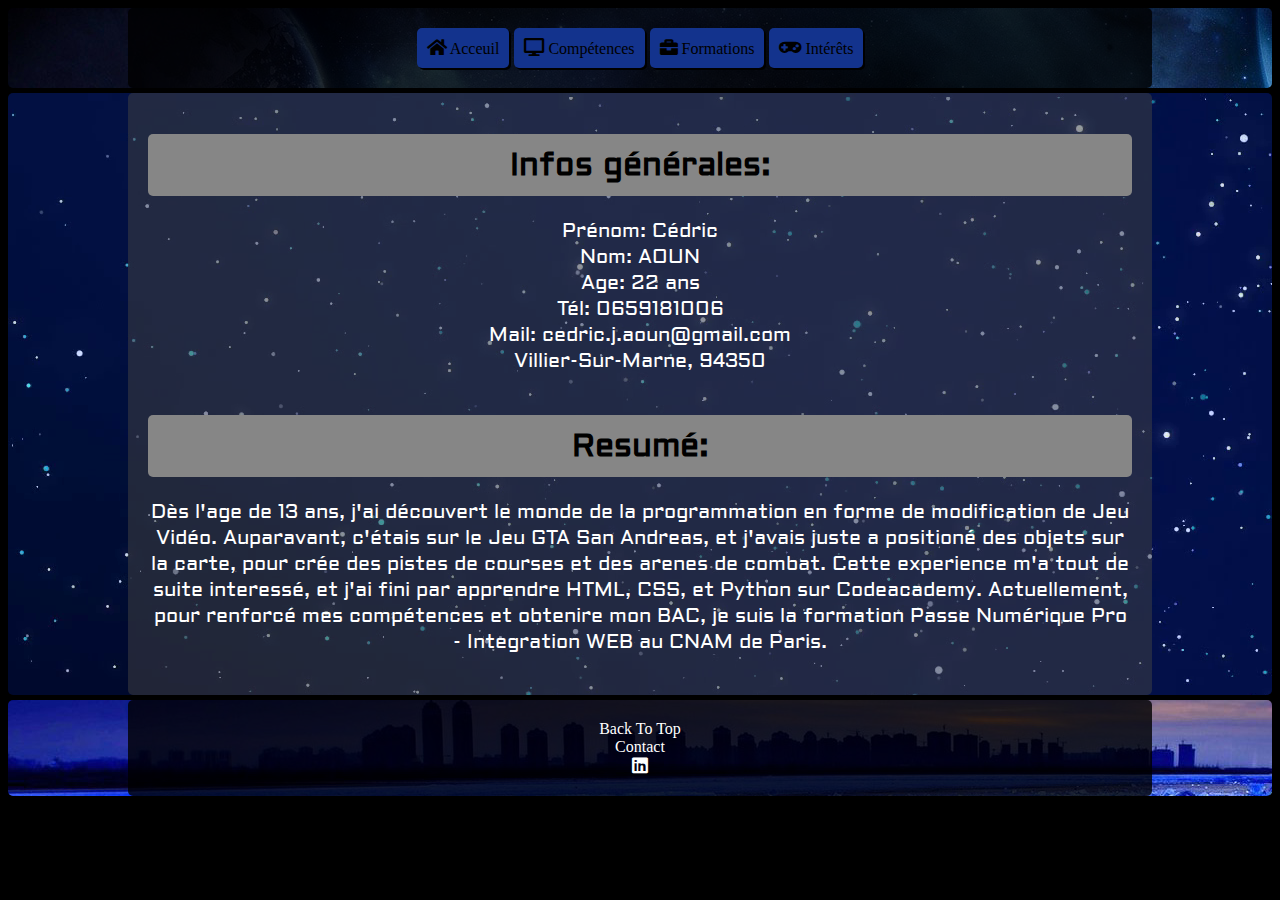
==== commit 456001e0: "Changement #1" ====
--- a/index.html
+++ b/index.html
@@ -14,7 +14,6 @@
 	<body>
 		<div class="fond1">
 			<header class="container">
-				<img class="logoclass" src="img/logo.png" height="300" width="300" alt="logo of the page">
 				<nav>
 					<a href="index.html"><i class="fas fa-home"></i> Acceuil</a>
 					<a href="competence.html"><i class="fas fa-desktop"></i> Compétences</a>
@@ -24,38 +23,40 @@
 			</header>
 		</div>
 		<div class="fond2">
-		<main class="container" id="indexmain">
+		<main class="container">
+		<div id="indexmain">
+			<!--	<h1>Mon CV en ligne</h1>
+				<p id="par1">Hello World!</p>
+				<p class="par2">Villiers-Sur-Marne</p> -->
+				<article class="titreinfo"><h1>Infos générales:</h1>
+					<ul>
+				<li>Prénom: Cédric</li>
+				<li>Nom: AOUN</li>
+				<li>Age: 22 ans</li>
+				<li>Tél: 0659181006</li>
+				<li>Mail: cedric.j.aoun@gmail.com</li>
+				<li>Villier-Sur-Marne, 94350</li>
+			</ul>
 
-		<!--	<h1>Mon CV en ligne</h1>
-			<p id="par1">Hello World!</p>
-			<p class="par2">Villiers-Sur-Marne</p> -->
-			<article><h1 class="titreinfo">Info Génerale:</h1>
-				<ul class="info">
-			<li>Prénom: Cédric</li>
-			<li>Nom: AOUN</li>
-			<li>Age: 22 ans</li>
-			<li>Tél: 0659181006</li>
-			<li>Mail: cedric.j.aoun@gmail.com</li>
-			<li>Villier-Sur-Marne, 94350</li>
-		</ul>
-
-
-			</article>
-			<article>
-				<h1 class="titremap">Adresse:</h1> 
-					<iframe class="map" src="https://www.google.com/maps/embed?pb=!1m18!1m12!1m3!1d742.3725733604585!2d2.539279726434919!3d48.829936626076105!2m3!1f0!2f0!3f0!3m2!1i1024!2i768!4f13.1!3m3!1m2!1s0x47e60dde7b04f21f%3A0xc2dae27b50aa2573!2s1+Boulevard+de+Friedberg%2C+94350+Villiers-sur-Marne!5e0!3m2!1sen!2sfr!4v1551948246222" width="100%" height="250" allowfullscreen></iframe>
-
-			</article>
-			<div class="clear"></div>
-		</main>
-		</div>
-		<div class="fond3">
-		<footer class="container">
-			<nav>
-				<a href="https://www.linkedin.com/in/cedric-aoun-0a949b177/" target="blank"><i class="fab fa-linkedin"></i></a>
-				<a href="contact.html">Contact</a>
-			</nav>
-		</footer>
+			
+				</article>
+				<article class="titreres">
+					<h1>Resumé:</h1>
+					<p>Dès l'age de 13 ans, j'ai découvert le monde de la programmation en forme de modification de Jeu Vidéo. Auparavant, c'étais sur le Jeu GTA San Andreas, et j'avais juste a positioné des objets sur la carte, pour crée des pistes de courses et des arenes de combat. Cette experience m'a tout de suite interessé, et j'ai fini par apprendre HTML, CSS, et Python sur Codeacademy. Actuellement, pour renforcé mes compétences et obtenire mon BAC,
+					je suis la formation Passe Numérique Pro - Integration WEB au CNAM de Paris. 
+					</p>
+				</article>
+			</main>
+			</div>
+			<div class="fond3">
+			<footer class="container">
+				<nav>
+					<a href="#">Back To Top</a>
+					<a href="contact.html">Contact</a>
+					<a href="https://www.linkedin.com/in/cedric-aoun-0a949b177/" target="blank"><i class="fab fa-linkedin"></i></a>
+				</nav>
+			</footer>
+			</div>
 		</div>
 	</body>
 </html>
--- a/css/style.css
+++ b/css/style.css
@@ -8,71 +8,92 @@
 	background-color: #000;
 	font-family: Aldrich;
 }
-
+article {
+	width:100%;
+}
 article p {
 	font-size: 20px;
 	color: white;
-	text-shadow: 1px 1px black;
-}
-article h1 {
-	text-shadow: 1px 1px white;
 }
 /* Commentary */
 .container {
 	max-width:1024px;
 	margin: 0 auto;
-	background-color: rgba(255, 255, 255, 0.3);
-	border-radius: 20px;
+	background-color: rgba(66, 66, 66, 0.5);
+	border-radius: 5px;
 	padding: 20px;
 	margin-top: 5px;
 	text-align: center; 
 	position: relative;
 }
+footer[class="container"], header[class="container"] {
+	background-color: rgba(0,0,0,0.8);
+	text-align: center;
+}
+
+footer a {
+	padding: 0;
+	border: 0;
+	background-color: rgba(0,0,0,0);
+	color:white;
+	box-shadow: none;
+	display: block;
+	width: 10%;
+	margin: 0 auto;
+}
+footer a:hover {
+	background-color: rgba(0,0,0,0);
+	text-decoration: underline;
+}
 a {
 	font-family: Impact;
-	background-color: rgb(0, 74, 193);
+	background-color: #13338d;
 	border-width: 5px;
 	border-radius: 5px;
 	padding: 10px;
 	text-decoration: none;
-	color: #000;
+	color: black;
 	display: inline-block;
 	box-shadow: 2px 2px black;
 	bottom: 0;
 
 }
+main ul {
+	font-size: 20px;
+	font-family: Aldrich;
+	color:white;
+}
+h3 {
+	text-decoration: underline;
+	color: white;
+}
 iframe {
-	width: 100%;
+	width: 70%;
 	border: 0;
-}
-.map {
-	grid-area: map;
-}
-.info {
-	grid-area: info;
 }
 .titreinfo {
 	grid-area: infoti;
 }
 .titremap {
 	grid-area: mapti;
-	grid-column-start: 2;
-	grid-row-start: 1;
-}
-
+}
+.titreres {
+	grid-area: titreres;
+	width: 100%;
+}
 #indexmain {
 	display: grid;
-	grid-template-columns: 1fr 1fr;
+	grid-template-columns: 1fr;
 	grid-gap: 0 5px;
+	grid-template-rows: AUTO;
 	grid-template-areas:
-	"infoti mapti"
-	"info map"
+	"infoti"
+	"titreres"
 }
 
 
 .fond1 {
 	background-image:url("../img/fond1.jpg");
-	background-size: 100% 100%;
 	border-radius: 5px;
 }
 .fond2 {
@@ -89,16 +110,32 @@
 	text-align: center;
 	border-collapse: collapse;
 	border-radius: 10px;
+	color:black;
+}
+.tabletitre {
+	color: black;
 }
 td, th {
 	border:2px solid;
 	border-radius: 5px;
-}
-tr:nth-child(even) {background: #00b0ba}
-tr:nth-child(odd) {background: #02e6f2}
+	padding: 20px;
+	background-color: #d4d4d4;
+}
+td:first-of-type {
+	background-color: rgb(151, 151, 151);
+}
+th:first-of-type {
+	background-color: rgb(54, 54, 54);
+
+}
+th {
+	background-color: rgb(54, 54, 54) ;
+}
+
+
 tr:first-child th  {
-	background-color: darkblue;
-	color: white;
+	background-color: white;
+	color: black;
 	border-color: black;
 }
 
@@ -133,14 +170,9 @@
 	font-weight: bold;
 }
 ul {
-	text-shadow: 1px 1px white;
 	list-style-type: none;
 	margin-right: 40px;
 }
-main h1, h3 {
-	text-shadow: 1px 1px white;
-}
-
 i {
 	font-size: 18px;
 }
@@ -202,6 +234,10 @@
 	bottom:4px;
 	border-radius: 10px;
 }
+.text h1 {
+	background-color: rgb(54, 54, 54);
+	color: rgba(255, 255, 255, 0.9);
+}
 
 /* Number text (1/3 etc) */
 .numbertext {
@@ -250,27 +286,24 @@
 .logoclass {
 	animation: logoanim 3s;
 	position: absolute;
+	height: 50px;
+	width:50px;
 	top:75px;
 	left:35.50%;
 }
 .container {
 	position: relative;
 }
-header {
-	height: 400px;
-}
 
 h1 {
-	background-color: white;
 	padding:10px;
-	border-radius: 35px;
-}
-
-
-
-
-
-
+	border-radius: 5px;
+	background-color:rgb(134, 134, 134);
+	color:black;
+}
+header img {
+	overflow: hidden;
+}
 
 @keyframes logoanim {
 	0% { 
@@ -291,21 +324,8 @@
 	border-radius: 10px;
 }
 @media screen and (max-width: 768px) {
-	.logoclass {
-		display:none;
-	}
 	header {
 		height: 200px;
-	}
-	#indexmain {
-		display: grid;
-		grid-template-columns: 1fr;
-		grid-gap: 0 5px;
-		grid-template-areas:
-		"infoti"
-		"info"
-		"mapti"
-		"map"
 	}
 }
 @media screen and (max-width: 600px) {
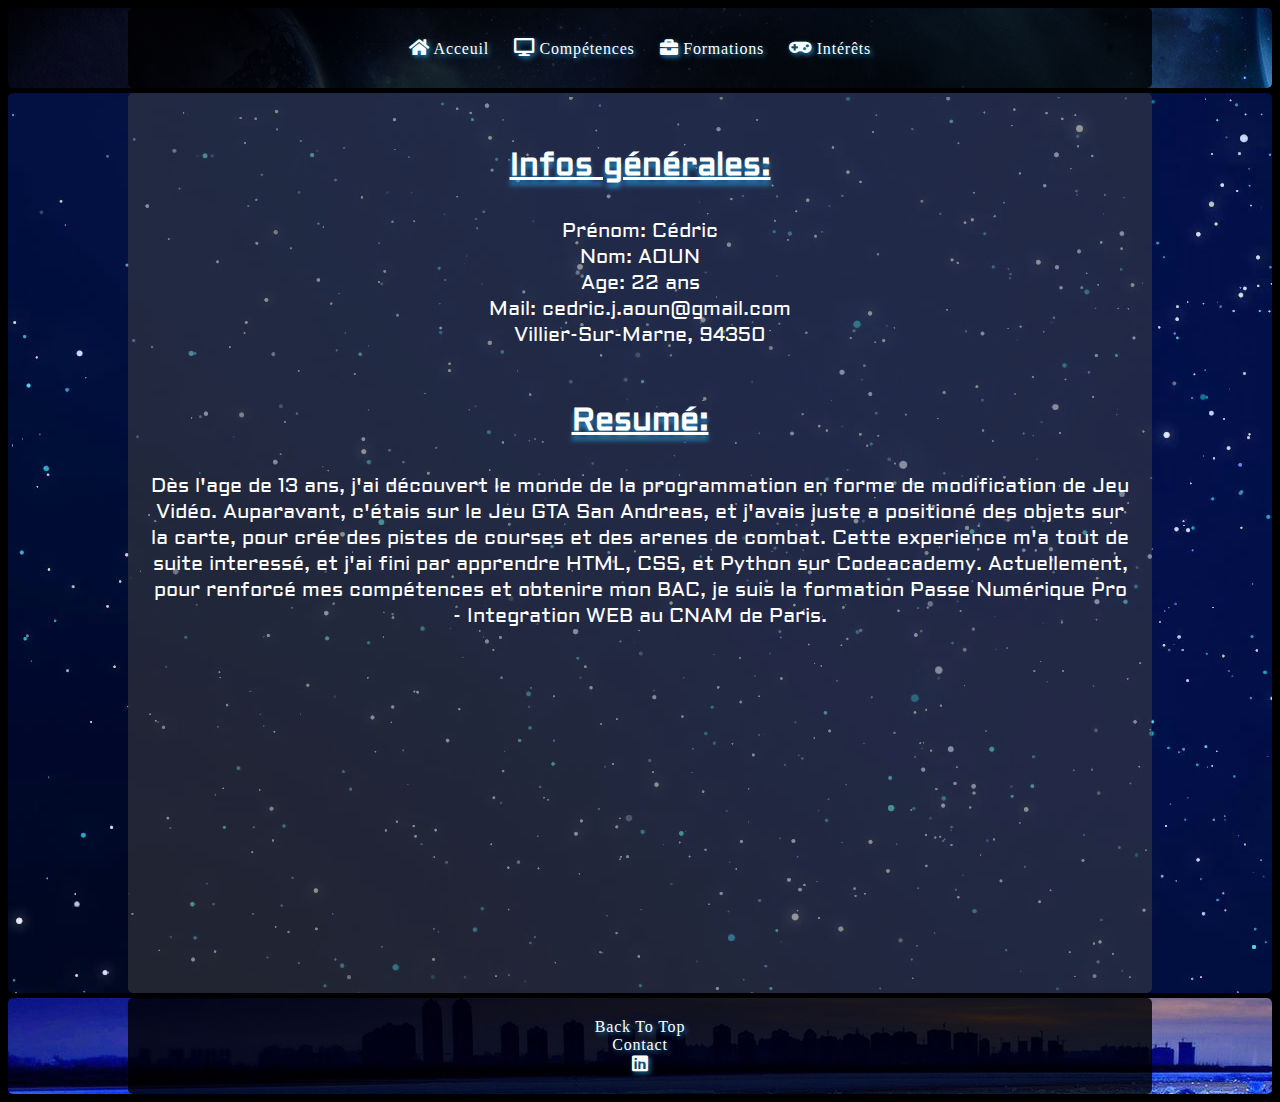
==== commit eb24a3ef: "Background Overhauls" ====
--- a/index.html
+++ b/index.html
@@ -7,13 +7,14 @@
 		<link rel="stylesheet" type="text/css" href="css/style.css">
 		<link href='https://fonts.googleapis.com/css?family=Aldrich' rel='stylesheet'>
 		<link rel="stylesheet" type="text/css" href="fontawesome/css/all.css">
+		<link rel="stylesheet" type="text/css" href="css/print.css" media="print">
 
 
 	</head>
 	<!-- Ceci est le body -->
 	<body>
 		<div class="fond1">
-			<header class="container">
+			<header class="container" id="FlexContent">
 				<nav>
 					<a href="index.html"><i class="fas fa-home"></i> Acceuil</a>
 					<a href="competence.html"><i class="fas fa-desktop"></i> Compétences</a>
@@ -33,7 +34,6 @@
 				<li>Prénom: Cédric</li>
 				<li>Nom: AOUN</li>
 				<li>Age: 22 ans</li>
-				<li>Tél: 0659181006</li>
 				<li>Mail: cedric.j.aoun@gmail.com</li>
 				<li>Villier-Sur-Marne, 94350</li>
 			</ul>
--- a/css/style.css
+++ b/css/style.css
@@ -16,7 +16,7 @@
 	color: white;
 }
 /* Commentary */
-.container {
+.container, #noFlex {
 	max-width:1024px;
 	margin: 0 auto;
 	background-color: rgba(66, 66, 66, 0.5);
@@ -25,6 +25,11 @@
 	margin-top: 5px;
 	text-align: center; 
 	position: relative;
+}
+main {
+	display: flex;
+	min-height: 100vh;
+	flex-direction: column;
 }
 footer[class="container"], header[class="container"] {
 	background-color: rgba(0,0,0,0.8);
@@ -47,14 +52,12 @@
 }
 a {
 	font-family: Impact;
-	background-color: #13338d;
-	border-width: 5px;
-	border-radius: 5px;
 	padding: 10px;
 	text-decoration: none;
-	color: black;
+	color: white;
+	letter-spacing: 0.05em;
 	display: inline-block;
-	box-shadow: 2px 2px black;
+	text-shadow: 2px 2px 5px rgba(40, 186, 253, 0.719);
 	bottom: 0;
 
 }
@@ -66,9 +69,10 @@
 h3 {
 	text-decoration: underline;
 	color: white;
+	text-shadow: 2px 2px 5px rgba(40, 186, 253, 0.719);
 }
 iframe {
-	width: 70%;
+	width: 100%;
 	border: 0;
 }
 .titreinfo {
@@ -90,7 +94,9 @@
 	"infoti"
 	"titreres"
 }
-
+#error {
+	display: none;
+}
 
 .fond1 {
 	background-image:url("../img/fond1.jpg");
@@ -126,10 +132,14 @@
 }
 th:first-of-type {
 	background-color: rgb(54, 54, 54);
+	color: white;
+	border: black;
 
 }
 th {
-	background-color: rgb(54, 54, 54) ;
+	background-color: rgb(54, 54, 54);
+	color: white;
+	border: black;
 }
 
 
@@ -140,22 +150,37 @@
 }
 
 a:hover {
-	background-color:#0062ff;
+	text-shadow: 5px 5px 5px rgba(40, 186, 253, 0.719);
 	transition: 0.33s ease; 
 }
 a:active {
-	box-shadow: 0px 0px;
+	text-shadow: 0px 0px 0px;
 	transition: 0.10s ease;
-	background-color:#00307c;
 }	
 
 fieldset {
 	width: 100%;
 	text-align: left;
-	border-radius: 5px;
-	border-color: darkblue;
-	background-color: rgba(0,0,0,0.3);
-}	
+	border:none;
+	color: white;
+}
+label {
+	display: block;
+}
+span {
+	color:red;
+}
+input[type="email"] {
+	border: 1px solid white;
+	width: 30vh;
+}
+fieldset button, fieldset select {
+	color: white;
+	border: 1px, solid, white;
+}
+.aligned {
+	display: inline-block;
+}
 legend {
 	text-align: center;
 }
@@ -164,9 +189,10 @@
 	height: 100px;
 }
 
-input, select, textarea, button {
-	background-color: rgba(0, 66, 173, 0.4);
-	border-radius: 5px;
+input, select, textarea, button, #bug {
+	background-color: rgba(0, 0, 0, 0.3);
+	border:none;
+	border-bottom: 1.5px solid white;
 	font-weight: bold;
 }
 ul {
@@ -235,8 +261,7 @@
 	border-radius: 10px;
 }
 .text h1 {
-	background-color: rgb(54, 54, 54);
-	color: rgba(255, 255, 255, 0.9);
+	color: rgba(5, 5, 5, 1);
 }
 
 /* Number text (1/3 etc) */
@@ -298,24 +323,43 @@
 h1 {
 	padding:10px;
 	border-radius: 5px;
-	background-color:rgb(134, 134, 134);
-	color:black;
+	color:white;
+	text-shadow: 0px 5px 5px rgba(40, 186, 253, 0.719);
+	text-decoration: underline;
 }
 header img {
 	overflow: hidden;
 }
-
-@keyframes logoanim {
+#SSimg {
+	animation: spaceshipanim1 5s linear forwards;
+}
+#SSimg2 {
+	animation: spaceshipanim2 5s linear forwards;
+}
+@keyframes spaceshipanim1 {
 	0% { 
-		left:0;
-		opacity: 0.1;
+		right:-40;
+		
 	}
 
 	100% {
-		left:35.50%;
-		opacity: 1;
-	}
-}
+		right:100%;
+		top: 300px;
+	}
+}
+@keyframes spaceshipanim2 {
+	0% { 
+		right:-40;
+		
+	}
+
+	100% {
+		right:70%;
+		height: 30px;;
+		width: 50px;
+	}
+}
+
 
 
 
--- a/css/print.css
+++ b/css/print.css
@@ -0,0 +1,9 @@
+article p, ul li {
+    color: black;
+}
+a, iframe, footer, header, #NoPrint {
+    display: none;
+}
+#error {
+    display: block;
+}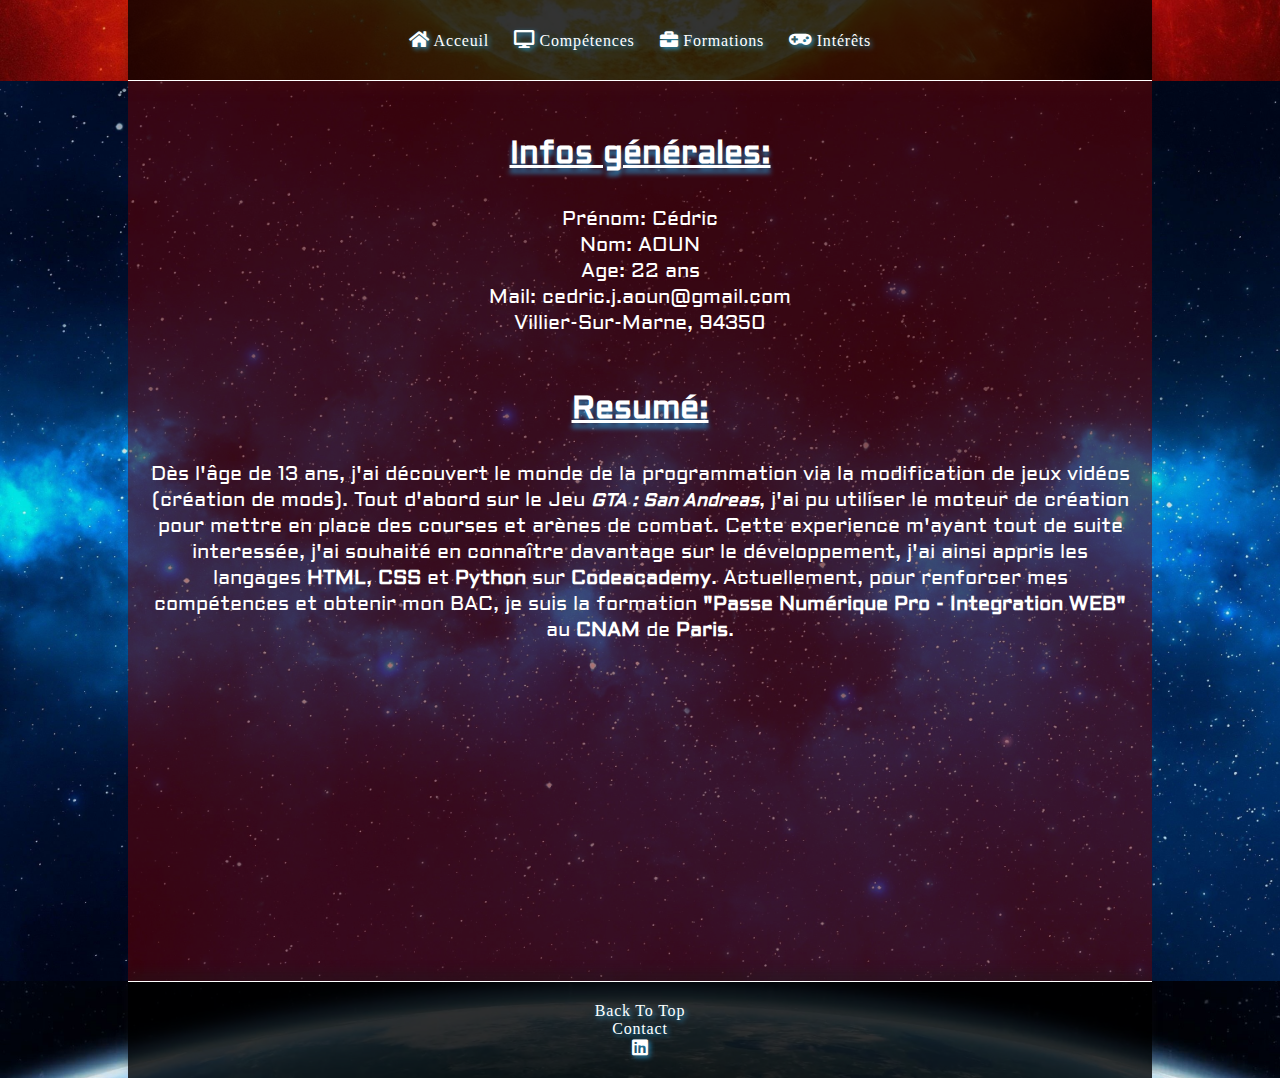
==== commit 6537a157: "BG Overhaul, borders removed" ====
--- a/index.html
+++ b/index.html
@@ -42,8 +42,10 @@
 				</article>
 				<article class="titreres">
 					<h1>Resumé:</h1>
-					<p>Dès l'age de 13 ans, j'ai découvert le monde de la programmation en forme de modification de Jeu Vidéo. Auparavant, c'étais sur le Jeu GTA San Andreas, et j'avais juste a positioné des objets sur la carte, pour crée des pistes de courses et des arenes de combat. Cette experience m'a tout de suite interessé, et j'ai fini par apprendre HTML, CSS, et Python sur Codeacademy. Actuellement, pour renforcé mes compétences et obtenire mon BAC,
-					je suis la formation Passe Numérique Pro - Integration WEB au CNAM de Paris. 
+					<p>Dès l'âge de 13 ans, j'ai découvert le monde de la programmation via la modification de jeux vidéos (création de mods).
+						Tout d'abord sur le Jeu <b><i>GTA : San Andreas</i></b>, j'ai pu utiliser le moteur de création pour mettre en place des courses et arènes de combat.
+						Cette experience m'ayant tout de suite interessée, j'ai souhaité en connaître davantage sur le développement, j'ai ainsi appris les langages <b>HTML</b>, <b>CSS</b> et <b>Python</b> sur <b>Codeacademy</b>. 
+						Actuellement, pour renforcer mes compétences et obtenir mon BAC, je suis la formation <b>"Passe Numérique Pro - Integration WEB"</b> au <b>CNAM</b> de <b>Paris</b>.
 					</p>
 				</article>
 			</main>
--- a/css/style.css
+++ b/css/style.css
@@ -7,6 +7,7 @@
 body {
 	background-color: #000;
 	font-family: Aldrich;
+	margin: 0;
 }
 article {
 	width:100%;
@@ -19,10 +20,8 @@
 .container, #noFlex {
 	max-width:1024px;
 	margin: 0 auto;
-	background-color: rgba(66, 66, 66, 0.5);
-	border-radius: 5px;
+	background-color: rgba(116, 0, 0, 0.47);
 	padding: 20px;
-	margin-top: 5px;
 	text-align: center; 
 	position: relative;
 }
@@ -30,6 +29,15 @@
 	display: flex;
 	min-height: 100vh;
 	flex-direction: column;
+	align-items:center;
+}
+header[class="container"] {
+	border-bottom: 1px solid white;
+	box-shadow: 0px 10px 10px rgba(26, 26, 26, 0.3);
+}
+footer[class="container"] {
+	border-top: 1px solid white;
+	box-shadow: 0px -10px 10px rgba(26, 26, 26, 0.3);
 }
 footer[class="container"], header[class="container"] {
 	background-color: rgba(0,0,0,0.8);
@@ -72,8 +80,9 @@
 	text-shadow: 2px 2px 5px rgba(40, 186, 253, 0.719);
 }
 iframe {
-	width: 100%;
-	border: 0;
+	width: 70%;
+	display: inline-block;
+	border:none;
 }
 .titreinfo {
 	grid-area: infoti;
@@ -99,54 +108,50 @@
 }
 
 .fond1 {
-	background-image:url("../img/fond1.jpg");
-	border-radius: 5px;
+	background-image:url("../img/fond1v2.jpg");
+	background-size: cover;
 }
 .fond2 {
-	background-image:url("../img/fond2.png");
-	border-radius: 5px;
+	background-image:url("../img/fond2v2.jpg");
+	background-size: cover;
 }
 .fond3 {
-	background-image:url("../img/fond3fix.jpg");
-	border-radius: 5px;
+	background-image:url("../img/fond3v2.jpg");
+	background-size: cover;
 }
 table {
 	width: 100%;
 	font-family: Aldrich;
 	text-align: center;
 	border-collapse: collapse;
-	border-radius: 10px;
-	color:black;
 }
 .tabletitre {
-	color: black;
+	color: rgba(0,0,0,0.7);
 }
 td, th {
 	border:2px solid;
-	border-radius: 5px;
 	padding: 20px;
-	background-color: #d4d4d4;
+	background-color: rgba(212,212,212,0.7);
 }
 td:first-of-type {
-	background-color: rgb(151, 151, 151);
+	background-color: rgba(151, 151, 151, 0.7);
 }
 th:first-of-type {
-	background-color: rgb(54, 54, 54);
-	color: white;
-	border: black;
+	background-color: rgba(54, 54, 54, 0.7);
+	color: rgb(255,255,255);
+	border: rgba(0,0,0,0.7);
 
 }
 th {
-	background-color: rgb(54, 54, 54);
-	color: white;
-	border: black;
+	background-color: rgba(54, 54, 54,0.7);
+	color: white;
+	border:none;
 }
 
 
 tr:first-child th  {
-	background-color: white;
+	background-color: rgba(255,255,255,0.7);;
 	color: black;
-	border-color: black;
 }
 
 a:hover {
@@ -157,7 +162,10 @@
 	text-shadow: 0px 0px 0px;
 	transition: 0.10s ease;
 }	
-
+form {
+	display: inline-flex;
+	width: 100%;
+}
 fieldset {
 	width: 100%;
 	text-align: left;
@@ -168,7 +176,7 @@
 	display: block;
 }
 span {
-	color:red;
+	font-style: italic;
 }
 input[type="email"] {
 	border: 1px solid white;
@@ -258,7 +266,6 @@
 	text-align: center;
 	background-color: rgba(255, 255, 255, 0.5);
 	bottom:4px;
-	border-radius: 10px;
 }
 .text h1 {
 	color: rgba(5, 5, 5, 1);
@@ -322,7 +329,6 @@
 
 h1 {
 	padding:10px;
-	border-radius: 5px;
 	color:white;
 	text-shadow: 0px 5px 5px rgba(40, 186, 253, 0.719);
 	text-decoration: underline;
@@ -360,13 +366,6 @@
 	}
 }
 
-
-
-
-
-img {
-	border-radius: 10px;
-}
 @media screen and (max-width: 768px) {
 	header {
 		height: 200px;
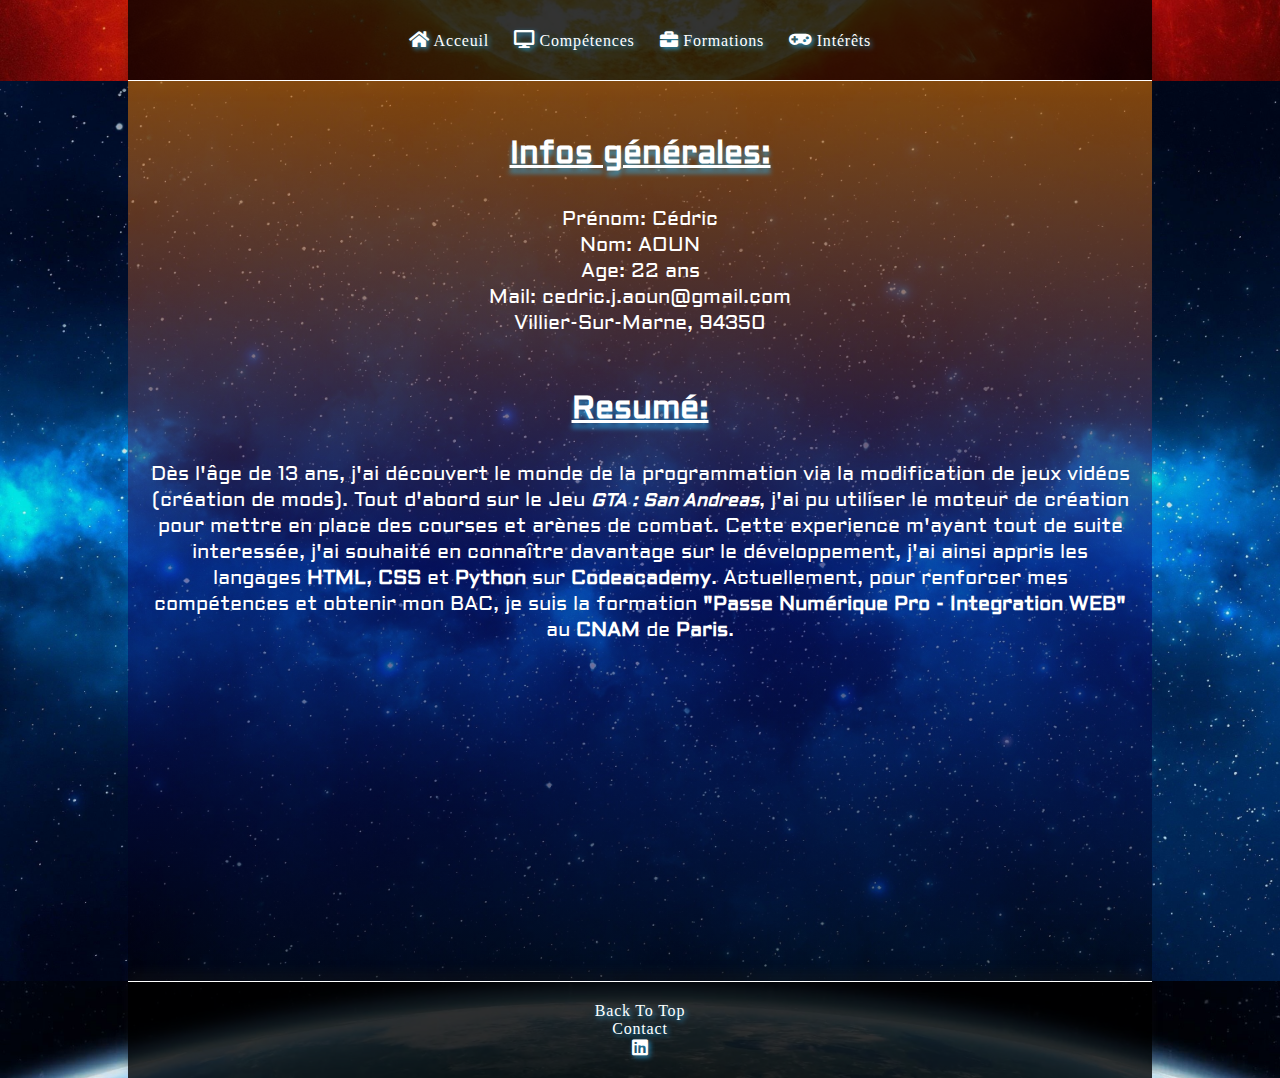
==== commit a375423e: "w3s validated + burger menu" ====
--- a/index.html
+++ b/index.html
@@ -8,6 +8,8 @@
 		<link href='https://fonts.googleapis.com/css?family=Aldrich' rel='stylesheet'>
 		<link rel="stylesheet" type="text/css" href="fontawesome/css/all.css">
 		<link rel="stylesheet" type="text/css" href="css/print.css" media="print">
+		<link rel="stylesheet" type="text/css" href="css/hamburgers.css">
+
 
 
 	</head>
@@ -15,42 +17,42 @@
 	<body>
 		<div class="fond1">
 			<header class="container" id="FlexContent">
-				<nav>
+				<nav id="navbar">
 					<a href="index.html"><i class="fas fa-home"></i> Acceuil</a>
 					<a href="competence.html"><i class="fas fa-desktop"></i> Compétences</a>
 					<a href="formation.html"><i class="fas fa-briefcase"></i> Formations</a>
 					<a href="interet.html"><i class="fas fa-gamepad"></i> Intérêts</a>
 				</nav>
+				<button id="burger" class="hamburger hamburger--emphatic" type="button">
+					<span class="hamburger-box">
+					  <span class="hamburger-inner"></span>
+					</span>
+				</button>
 			</header>
 		</div>
 		<div class="fond2">
 		<main class="container">
-		<div id="indexmain">
-			<!--	<h1>Mon CV en ligne</h1>
-				<p id="par1">Hello World!</p>
-				<p class="par2">Villiers-Sur-Marne</p> -->
-				<article class="titreinfo"><h1>Infos générales:</h1>
+			<article class="titreinfo">
+				<h1>Infos générales:</h1>
 					<ul>
-				<li>Prénom: Cédric</li>
-				<li>Nom: AOUN</li>
-				<li>Age: 22 ans</li>
-				<li>Mail: cedric.j.aoun@gmail.com</li>
-				<li>Villier-Sur-Marne, 94350</li>
-			</ul>
-
-			
-				</article>
-				<article class="titreres">
-					<h1>Resumé:</h1>
-					<p>Dès l'âge de 13 ans, j'ai découvert le monde de la programmation via la modification de jeux vidéos (création de mods).
+						<li>Prénom: Cédric</li>
+						<li>Nom: AOUN</li>
+						<li>Age: 22 ans</li>
+						<li>Mail: cedric.j.aoun@gmail.com</li>
+						<li>Villier-Sur-Marne, 94350</li>
+					</ul>
+			</article>
+			<article class="titreres">
+				<h1>Resumé:</h1>
+				<p>Dès l'âge de 13 ans, j'ai découvert le monde de la programmation via la modification de jeux vidéos (création de mods).
 						Tout d'abord sur le Jeu <b><i>GTA : San Andreas</i></b>, j'ai pu utiliser le moteur de création pour mettre en place des courses et arènes de combat.
 						Cette experience m'ayant tout de suite interessée, j'ai souhaité en connaître davantage sur le développement, j'ai ainsi appris les langages <b>HTML</b>, <b>CSS</b> et <b>Python</b> sur <b>Codeacademy</b>. 
 						Actuellement, pour renforcer mes compétences et obtenir mon BAC, je suis la formation <b>"Passe Numérique Pro - Integration WEB"</b> au <b>CNAM</b> de <b>Paris</b>.
-					</p>
-				</article>
-			</main>
-			</div>
-			<div class="fond3">
+				</p>
+			</article>
+		</main>
+		</div>
+		<div class="fond3">
 			<footer class="container">
 				<nav>
 					<a href="#">Back To Top</a>
@@ -58,7 +60,7 @@
 					<a href="https://www.linkedin.com/in/cedric-aoun-0a949b177/" target="blank"><i class="fab fa-linkedin"></i></a>
 				</nav>
 			</footer>
-			</div>
 		</div>
+		<script src="js/main.js"></script>
 	</body>
 </html>
--- a/css/style.css
+++ b/css/style.css
@@ -20,12 +20,12 @@
 .container, #noFlex {
 	max-width:1024px;
 	margin: 0 auto;
-	background-color: rgba(116, 0, 0, 0.47);
 	padding: 20px;
 	text-align: center; 
 	position: relative;
 }
 main {
+	background: linear-gradient(180deg, rgba(255,132,1,0.5) 0%, rgba(9,9,121,0.5) 54%, rgba(0,0,0,0.5) 100%);
 	display: flex;
 	min-height: 100vh;
 	flex-direction: column;
@@ -38,6 +38,7 @@
 footer[class="container"] {
 	border-top: 1px solid white;
 	box-shadow: 0px -10px 10px rgba(26, 26, 26, 0.3);
+	text-align: center;
 }
 footer[class="container"], header[class="container"] {
 	background-color: rgba(0,0,0,0.8);
@@ -69,6 +70,12 @@
 	bottom: 0;
 
 }
+#burger {
+	display:none;
+	position: absolute;
+	top: 5px;
+	right: 0px;
+}
 main ul {
 	font-size: 20px;
 	font-family: Aldrich;
@@ -110,6 +117,7 @@
 .fond1 {
 	background-image:url("../img/fond1v2.jpg");
 	background-size: cover;
+	width: 100%;
 }
 .fond2 {
 	background-image:url("../img/fond2v2.jpg");
@@ -129,29 +137,32 @@
 	color: rgba(0,0,0,0.7);
 }
 td, th {
-	border:2px solid;
 	padding: 20px;
-	background-color: rgba(212,212,212,0.7);
+	background-color: rgba(212,212,212,0.3);
 }
 td:first-of-type {
-	background-color: rgba(151, 151, 151, 0.7);
+	background-color: rgba(151, 151, 151, 0.3);
 }
 th:first-of-type {
-	background-color: rgba(54, 54, 54, 0.7);
+	background-color: rgba(0, 0, 0, 0.7);;
 	color: rgb(255,255,255);
+	
 	border: rgba(0,0,0,0.7);
 
 }
 th {
-	background-color: rgba(54, 54, 54,0.7);
+	background-color: rgba(0, 0, 0,0.7);
 	color: white;
 	border:none;
-}
-
+	text-shadow: 3px 3px 5px rgba(40, 186, 253, 0.719);
+}
+header {
+	min-height: 68px;
+}
 
 tr:first-child th  {
-	background-color: rgba(255,255,255,0.7);;
-	color: black;
+	background-color: rgba(0, 0, 0, 0.7);;
+	color: white;
 }
 
 a:hover {
@@ -184,7 +195,6 @@
 }
 fieldset button, fieldset select {
 	color: white;
-	border: 1px, solid, white;
 }
 .aligned {
 	display: inline-block;
@@ -257,18 +267,18 @@
 /* Caption text */
 .text {
 	font-family: Aldrich;
-  	color: black;
+  	color: white;
 	font-size: 15px;
  	padding: 12px 12px;
 	position: absolute;
 	bottom: 8px;
 	width: 100%;
 	text-align: center;
-	background-color: rgba(255, 255, 255, 0.5);
+	background-color: rgba(0, 0, 0, 0.6);
 	bottom:4px;
 }
 .text h1 {
-	color: rgba(5, 5, 5, 1);
+	color: white;
 }
 
 /* Number text (1/3 etc) */
@@ -303,7 +313,6 @@
   animation-name: fade;
   animation-duration: 1.5s;
 }
-
 @-webkit-keyframes fade {
   from {opacity: .4} 
   to {opacity: 1}
@@ -344,7 +353,7 @@
 }
 @keyframes spaceshipanim1 {
 	0% { 
-		right:-40;
+		right:0;
 		
 	}
 
@@ -355,7 +364,7 @@
 }
 @keyframes spaceshipanim2 {
 	0% { 
-		right:-40;
+		right:0;
 		
 	}
 
@@ -366,11 +375,8 @@
 	}
 }
 
-@media screen and (max-width: 768px) {
-	header {
-		height: 200px;
-	}
-}
+@keyframes animatetop{from{top:-300px;opacity:0} to{top:0;opacity:1}}
+
 @media screen and (max-width: 600px) {
 	header a {
 		display: block;
@@ -379,10 +385,25 @@
 	.logoclass {
 		display:none;
 	}
-	header {
-		height: 200px;
-	}
-}
-
-
-
+	td, th {
+		padding: 10px;
+	} 
+	body {
+		font-size: 0.6em;
+	} 
+	.text {
+		position: relative;
+		display: inline-block;
+	}
+	#navbar{
+		display:none;
+		position:relative;
+		animation: animatetop 0.4s;
+	}
+	#burger {
+		display: block;
+	}
+}
+
+
+
--- a/css/print.css
+++ b/css/print.css
@@ -1,7 +1,7 @@
 article p, ul li {
     color: black;
 }
-a, iframe, footer, header, #NoPrint {
+a, iframe, footer, header, .NoPrint {
     display: none;
 }
 #error {
--- a/css/hamburgers.css
+++ b/css/hamburgers.css
@@ -0,0 +1,707 @@
+/*!
+ * Hamburgers
+ * @description Tasty CSS-animated hamburgers
+ * @author Jonathan Suh @jonsuh
+ * @site https://jonsuh.com/hamburgers
+ * @link https://github.com/jonsuh/hamburgers
+ */
+.hamburger {
+  padding: 15px 15px;
+  display: inline-block;
+  cursor: pointer;
+  transition-property: opacity, filter;
+  transition-duration: 0.15s;
+  transition-timing-function: linear;
+  font: inherit;
+  color: inherit;
+  text-transform: none;
+  background-color: transparent;
+  border: 0;
+  margin: 0;
+  overflow: visible; }
+  .hamburger:hover {
+    opacity: 0.7; }
+  .hamburger.is-active:hover {
+    opacity: 0.7; }
+  .hamburger.is-active .hamburger-inner,
+  .hamburger.is-active .hamburger-inner::before,
+  .hamburger.is-active .hamburger-inner::after {
+    background-color: white;
+  }
+
+.hamburger-box {
+  width: 40px;
+  height: 24px;
+  display: inline-block;
+  position: relative; }
+
+.hamburger-inner {
+  display: block;
+  top: 50%;
+  margin-top: -2px; }
+  .hamburger-inner, .hamburger-inner::before, .hamburger-inner::after {
+    width: 40px;
+    height: 4px;
+    background-color: white;
+    border-radius: 4px;
+    position: absolute;
+    transition-property: transform;
+    transition-duration: 0.15s;
+    transition-timing-function: ease; }
+  .hamburger-inner::before, .hamburger-inner::after {
+    content: "";
+    display: block; }
+  .hamburger-inner::before {
+    top: -10px; }
+  .hamburger-inner::after {
+    bottom: -10px; }
+
+/*
+   * 3DX
+   */
+.hamburger--3dx .hamburger-box {
+  perspective: 80px; }
+
+.hamburger--3dx .hamburger-inner {
+  transition: transform 0.15s cubic-bezier(0.645, 0.045, 0.355, 1), background-color 0s 0.1s cubic-bezier(0.645, 0.045, 0.355, 1); }
+  .hamburger--3dx .hamburger-inner::before, .hamburger--3dx .hamburger-inner::after {
+    transition: transform 0s 0.1s cubic-bezier(0.645, 0.045, 0.355, 1); }
+
+.hamburger--3dx.is-active .hamburger-inner {
+  background-color: transparent !important;
+  transform: rotateY(180deg); }
+  .hamburger--3dx.is-active .hamburger-inner::before {
+    transform: translate3d(0, 10px, 0) rotate(45deg); }
+  .hamburger--3dx.is-active .hamburger-inner::after {
+    transform: translate3d(0, -10px, 0) rotate(-45deg); }
+
+/*
+   * 3DX Reverse
+   */
+.hamburger--3dx-r .hamburger-box {
+  perspective: 80px; }
+
+.hamburger--3dx-r .hamburger-inner {
+  transition: transform 0.15s cubic-bezier(0.645, 0.045, 0.355, 1), background-color 0s 0.1s cubic-bezier(0.645, 0.045, 0.355, 1); }
+  .hamburger--3dx-r .hamburger-inner::before, .hamburger--3dx-r .hamburger-inner::after {
+    transition: transform 0s 0.1s cubic-bezier(0.645, 0.045, 0.355, 1); }
+
+.hamburger--3dx-r.is-active .hamburger-inner {
+  background-color: transparent !important;
+  transform: rotateY(-180deg); }
+  .hamburger--3dx-r.is-active .hamburger-inner::before {
+    transform: translate3d(0, 10px, 0) rotate(45deg); }
+  .hamburger--3dx-r.is-active .hamburger-inner::after {
+    transform: translate3d(0, -10px, 0) rotate(-45deg); }
+
+/*
+   * 3DY
+   */
+.hamburger--3dy .hamburger-box {
+  perspective: 80px; }
+
+.hamburger--3dy .hamburger-inner {
+  transition: transform 0.15s cubic-bezier(0.645, 0.045, 0.355, 1), background-color 0s 0.1s cubic-bezier(0.645, 0.045, 0.355, 1); }
+  .hamburger--3dy .hamburger-inner::before, .hamburger--3dy .hamburger-inner::after {
+    transition: transform 0s 0.1s cubic-bezier(0.645, 0.045, 0.355, 1); }
+
+.hamburger--3dy.is-active .hamburger-inner {
+  background-color: transparent !important;
+  transform: rotateX(-180deg); }
+  .hamburger--3dy.is-active .hamburger-inner::before {
+    transform: translate3d(0, 10px, 0) rotate(45deg); }
+  .hamburger--3dy.is-active .hamburger-inner::after {
+    transform: translate3d(0, -10px, 0) rotate(-45deg); }
+
+/*
+   * 3DY Reverse
+   */
+.hamburger--3dy-r .hamburger-box {
+  perspective: 80px; }
+
+.hamburger--3dy-r .hamburger-inner {
+  transition: transform 0.15s cubic-bezier(0.645, 0.045, 0.355, 1), background-color 0s 0.1s cubic-bezier(0.645, 0.045, 0.355, 1); }
+  .hamburger--3dy-r .hamburger-inner::before, .hamburger--3dy-r .hamburger-inner::after {
+    transition: transform 0s 0.1s cubic-bezier(0.645, 0.045, 0.355, 1); }
+
+.hamburger--3dy-r.is-active .hamburger-inner {
+  background-color: transparent !important;
+  transform: rotateX(180deg); }
+  .hamburger--3dy-r.is-active .hamburger-inner::before {
+    transform: translate3d(0, 10px, 0) rotate(45deg); }
+  .hamburger--3dy-r.is-active .hamburger-inner::after {
+    transform: translate3d(0, -10px, 0) rotate(-45deg); }
+
+/*
+   * 3DXY
+   */
+.hamburger--3dxy .hamburger-box {
+  perspective: 80px; }
+
+.hamburger--3dxy .hamburger-inner {
+  transition: transform 0.15s cubic-bezier(0.645, 0.045, 0.355, 1), background-color 0s 0.1s cubic-bezier(0.645, 0.045, 0.355, 1); }
+  .hamburger--3dxy .hamburger-inner::before, .hamburger--3dxy .hamburger-inner::after {
+    transition: transform 0s 0.1s cubic-bezier(0.645, 0.045, 0.355, 1); }
+
+.hamburger--3dxy.is-active .hamburger-inner {
+  background-color: transparent !important;
+  transform: rotateX(180deg) rotateY(180deg); }
+  .hamburger--3dxy.is-active .hamburger-inner::before {
+    transform: translate3d(0, 10px, 0) rotate(45deg); }
+  .hamburger--3dxy.is-active .hamburger-inner::after {
+    transform: translate3d(0, -10px, 0) rotate(-45deg); }
+
+/*
+   * 3DXY Reverse
+   */
+.hamburger--3dxy-r .hamburger-box {
+  perspective: 80px; }
+
+.hamburger--3dxy-r .hamburger-inner {
+  transition: transform 0.15s cubic-bezier(0.645, 0.045, 0.355, 1), background-color 0s 0.1s cubic-bezier(0.645, 0.045, 0.355, 1); }
+  .hamburger--3dxy-r .hamburger-inner::before, .hamburger--3dxy-r .hamburger-inner::after {
+    transition: transform 0s 0.1s cubic-bezier(0.645, 0.045, 0.355, 1); }
+
+.hamburger--3dxy-r.is-active .hamburger-inner {
+  background-color: transparent !important;
+  transform: rotateX(180deg) rotateY(180deg) rotateZ(-180deg); }
+  .hamburger--3dxy-r.is-active .hamburger-inner::before {
+    transform: translate3d(0, 10px, 0) rotate(45deg); }
+  .hamburger--3dxy-r.is-active .hamburger-inner::after {
+    transform: translate3d(0, -10px, 0) rotate(-45deg); }
+
+/*
+   * Arrow
+   */
+.hamburger--arrow.is-active .hamburger-inner::before {
+  transform: translate3d(-8px, 0, 0) rotate(-45deg) scale(0.7, 1); }
+
+.hamburger--arrow.is-active .hamburger-inner::after {
+  transform: translate3d(-8px, 0, 0) rotate(45deg) scale(0.7, 1); }
+
+/*
+   * Arrow Right
+   */
+.hamburger--arrow-r.is-active .hamburger-inner::before {
+  transform: translate3d(8px, 0, 0) rotate(45deg) scale(0.7, 1); }
+
+.hamburger--arrow-r.is-active .hamburger-inner::after {
+  transform: translate3d(8px, 0, 0) rotate(-45deg) scale(0.7, 1); }
+
+/*
+   * Arrow Alt
+   */
+.hamburger--arrowalt .hamburger-inner::before {
+  transition: top 0.1s 0.1s ease, transform 0.1s cubic-bezier(0.165, 0.84, 0.44, 1); }
+
+.hamburger--arrowalt .hamburger-inner::after {
+  transition: bottom 0.1s 0.1s ease, transform 0.1s cubic-bezier(0.165, 0.84, 0.44, 1); }
+
+.hamburger--arrowalt.is-active .hamburger-inner::before {
+  top: 0;
+  transform: translate3d(-8px, -10px, 0) rotate(-45deg) scale(0.7, 1);
+  transition: top 0.1s ease, transform 0.1s 0.1s cubic-bezier(0.895, 0.03, 0.685, 0.22); }
+
+.hamburger--arrowalt.is-active .hamburger-inner::after {
+  bottom: 0;
+  transform: translate3d(-8px, 10px, 0) rotate(45deg) scale(0.7, 1);
+  transition: bottom 0.1s ease, transform 0.1s 0.1s cubic-bezier(0.895, 0.03, 0.685, 0.22); }
+
+/*
+   * Arrow Alt Right
+   */
+.hamburger--arrowalt-r .hamburger-inner::before {
+  transition: top 0.1s 0.1s ease, transform 0.1s cubic-bezier(0.165, 0.84, 0.44, 1); }
+
+.hamburger--arrowalt-r .hamburger-inner::after {
+  transition: bottom 0.1s 0.1s ease, transform 0.1s cubic-bezier(0.165, 0.84, 0.44, 1); }
+
+.hamburger--arrowalt-r.is-active .hamburger-inner::before {
+  top: 0;
+  transform: translate3d(8px, -10px, 0) rotate(45deg) scale(0.7, 1);
+  transition: top 0.1s ease, transform 0.1s 0.1s cubic-bezier(0.895, 0.03, 0.685, 0.22); }
+
+.hamburger--arrowalt-r.is-active .hamburger-inner::after {
+  bottom: 0;
+  transform: translate3d(8px, 10px, 0) rotate(-45deg) scale(0.7, 1);
+  transition: bottom 0.1s ease, transform 0.1s 0.1s cubic-bezier(0.895, 0.03, 0.685, 0.22); }
+
+/*
+   * Arrow Turn
+   */
+.hamburger--arrowturn.is-active .hamburger-inner {
+  transform: rotate(-180deg); }
+  .hamburger--arrowturn.is-active .hamburger-inner::before {
+    transform: translate3d(8px, 0, 0) rotate(45deg) scale(0.7, 1); }
+  .hamburger--arrowturn.is-active .hamburger-inner::after {
+    transform: translate3d(8px, 0, 0) rotate(-45deg) scale(0.7, 1); }
+
+/*
+   * Arrow Turn Right
+   */
+.hamburger--arrowturn-r.is-active .hamburger-inner {
+  transform: rotate(-180deg); }
+  .hamburger--arrowturn-r.is-active .hamburger-inner::before {
+    transform: translate3d(-8px, 0, 0) rotate(-45deg) scale(0.7, 1); }
+  .hamburger--arrowturn-r.is-active .hamburger-inner::after {
+    transform: translate3d(-8px, 0, 0) rotate(45deg) scale(0.7, 1); }
+
+/*
+   * Boring
+   */
+.hamburger--boring .hamburger-inner, .hamburger--boring .hamburger-inner::before, .hamburger--boring .hamburger-inner::after {
+  transition-property: none; }
+
+.hamburger--boring.is-active .hamburger-inner {
+  transform: rotate(45deg); }
+  .hamburger--boring.is-active .hamburger-inner::before {
+    top: 0;
+    opacity: 0; }
+  .hamburger--boring.is-active .hamburger-inner::after {
+    bottom: 0;
+    transform: rotate(-90deg); }
+
+/*
+   * Collapse
+   */
+.hamburger--collapse .hamburger-inner {
+  top: auto;
+  bottom: 0;
+  transition-duration: 0.13s;
+  transition-delay: 0.13s;
+  transition-timing-function: cubic-bezier(0.55, 0.055, 0.675, 0.19); }
+  .hamburger--collapse .hamburger-inner::after {
+    top: -20px;
+    transition: top 0.2s 0.2s cubic-bezier(0.33333, 0.66667, 0.66667, 1), opacity 0.1s linear; }
+  .hamburger--collapse .hamburger-inner::before {
+    transition: top 0.12s 0.2s cubic-bezier(0.33333, 0.66667, 0.66667, 1), transform 0.13s cubic-bezier(0.55, 0.055, 0.675, 0.19); }
+
+.hamburger--collapse.is-active .hamburger-inner {
+  transform: translate3d(0, -10px, 0) rotate(-45deg);
+  transition-delay: 0.22s;
+  transition-timing-function: cubic-bezier(0.215, 0.61, 0.355, 1); }
+  .hamburger--collapse.is-active .hamburger-inner::after {
+    top: 0;
+    opacity: 0;
+    transition: top 0.2s cubic-bezier(0.33333, 0, 0.66667, 0.33333), opacity 0.1s 0.22s linear; }
+  .hamburger--collapse.is-active .hamburger-inner::before {
+    top: 0;
+    transform: rotate(-90deg);
+    transition: top 0.1s 0.16s cubic-bezier(0.33333, 0, 0.66667, 0.33333), transform 0.13s 0.25s cubic-bezier(0.215, 0.61, 0.355, 1); }
+
+/*
+   * Collapse Reverse
+   */
+.hamburger--collapse-r .hamburger-inner {
+  top: auto;
+  bottom: 0;
+  transition-duration: 0.13s;
+  transition-delay: 0.13s;
+  transition-timing-function: cubic-bezier(0.55, 0.055, 0.675, 0.19); }
+  .hamburger--collapse-r .hamburger-inner::after {
+    top: -20px;
+    transition: top 0.2s 0.2s cubic-bezier(0.33333, 0.66667, 0.66667, 1), opacity 0.1s linear; }
+  .hamburger--collapse-r .hamburger-inner::before {
+    transition: top 0.12s 0.2s cubic-bezier(0.33333, 0.66667, 0.66667, 1), transform 0.13s cubic-bezier(0.55, 0.055, 0.675, 0.19); }
+
+.hamburger--collapse-r.is-active .hamburger-inner {
+  transform: translate3d(0, -10px, 0) rotate(45deg);
+  transition-delay: 0.22s;
+  transition-timing-function: cubic-bezier(0.215, 0.61, 0.355, 1); }
+  .hamburger--collapse-r.is-active .hamburger-inner::after {
+    top: 0;
+    opacity: 0;
+    transition: top 0.2s cubic-bezier(0.33333, 0, 0.66667, 0.33333), opacity 0.1s 0.22s linear; }
+  .hamburger--collapse-r.is-active .hamburger-inner::before {
+    top: 0;
+    transform: rotate(90deg);
+    transition: top 0.1s 0.16s cubic-bezier(0.33333, 0, 0.66667, 0.33333), transform 0.13s 0.25s cubic-bezier(0.215, 0.61, 0.355, 1); }
+
+/*
+   * Elastic
+   */
+.hamburger--elastic .hamburger-inner {
+  top: 2px;
+  transition-duration: 0.275s;
+  transition-timing-function: cubic-bezier(0.68, -0.55, 0.265, 1.55); }
+  .hamburger--elastic .hamburger-inner::before {
+    top: 10px;
+    transition: opacity 0.125s 0.275s ease; }
+  .hamburger--elastic .hamburger-inner::after {
+    top: 20px;
+    transition: transform 0.275s cubic-bezier(0.68, -0.55, 0.265, 1.55); }
+
+.hamburger--elastic.is-active .hamburger-inner {
+  transform: translate3d(0, 10px, 0) rotate(135deg);
+  transition-delay: 0.075s; }
+  .hamburger--elastic.is-active .hamburger-inner::before {
+    transition-delay: 0s;
+    opacity: 0; }
+  .hamburger--elastic.is-active .hamburger-inner::after {
+    transform: translate3d(0, -20px, 0) rotate(-270deg);
+    transition-delay: 0.075s; }
+
+/*
+   * Elastic Reverse
+   */
+.hamburger--elastic-r .hamburger-inner {
+  top: 2px;
+  transition-duration: 0.275s;
+  transition-timing-function: cubic-bezier(0.68, -0.55, 0.265, 1.55); }
+  .hamburger--elastic-r .hamburger-inner::before {
+    top: 10px;
+    transition: opacity 0.125s 0.275s ease; }
+  .hamburger--elastic-r .hamburger-inner::after {
+    top: 20px;
+    transition: transform 0.275s cubic-bezier(0.68, -0.55, 0.265, 1.55); }
+
+.hamburger--elastic-r.is-active .hamburger-inner {
+  transform: translate3d(0, 10px, 0) rotate(-135deg);
+  transition-delay: 0.075s; }
+  .hamburger--elastic-r.is-active .hamburger-inner::before {
+    transition-delay: 0s;
+    opacity: 0; }
+  .hamburger--elastic-r.is-active .hamburger-inner::after {
+    transform: translate3d(0, -20px, 0) rotate(270deg);
+    transition-delay: 0.075s; }
+
+/*
+   * Emphatic
+   */
+.hamburger--emphatic {
+  overflow: hidden; }
+  .hamburger--emphatic .hamburger-inner {
+    transition: background-color 0.125s 0.175s ease-in; }
+    .hamburger--emphatic .hamburger-inner::before {
+      left: 0;
+      transition: transform 0.125s cubic-bezier(0.6, 0.04, 0.98, 0.335), top 0.05s 0.125s linear, left 0.125s 0.175s ease-in; }
+    .hamburger--emphatic .hamburger-inner::after {
+      top: 10px;
+      right: 0;
+      transition: transform 0.125s cubic-bezier(0.6, 0.04, 0.98, 0.335), top 0.05s 0.125s linear, right 0.125s 0.175s ease-in; }
+  .hamburger--emphatic.is-active .hamburger-inner {
+    transition-delay: 0s;
+    transition-timing-function: ease-out;
+    background-color: transparent !important; }
+    .hamburger--emphatic.is-active .hamburger-inner::before {
+      left: -80px;
+      top: -80px;
+      transform: translate3d(80px, 80px, 0) rotate(45deg);
+      transition: left 0.125s ease-out, top 0.05s 0.125s linear, transform 0.125s 0.175s cubic-bezier(0.075, 0.82, 0.165, 1); }
+    .hamburger--emphatic.is-active .hamburger-inner::after {
+      right: -80px;
+      top: -80px;
+      transform: translate3d(-80px, 80px, 0) rotate(-45deg);
+      transition: right 0.125s ease-out, top 0.05s 0.125s linear, transform 0.125s 0.175s cubic-bezier(0.075, 0.82, 0.165, 1); }
+
+/*
+   * Emphatic Reverse
+   */
+.hamburger--emphatic-r {
+  overflow: hidden; }
+  .hamburger--emphatic-r .hamburger-inner {
+    transition: background-color 0.125s 0.175s ease-in; }
+    .hamburger--emphatic-r .hamburger-inner::before {
+      left: 0;
+      transition: transform 0.125s cubic-bezier(0.6, 0.04, 0.98, 0.335), top 0.05s 0.125s linear, left 0.125s 0.175s ease-in; }
+    .hamburger--emphatic-r .hamburger-inner::after {
+      top: 10px;
+      right: 0;
+      transition: transform 0.125s cubic-bezier(0.6, 0.04, 0.98, 0.335), top 0.05s 0.125s linear, right 0.125s 0.175s ease-in; }
+  .hamburger--emphatic-r.is-active .hamburger-inner {
+    transition-delay: 0s;
+    transition-timing-function: ease-out;
+    background-color: transparent !important; }
+    .hamburger--emphatic-r.is-active .hamburger-inner::before {
+      left: -80px;
+      top: 80px;
+      transform: translate3d(80px, -80px, 0) rotate(-45deg);
+      transition: left 0.125s ease-out, top 0.05s 0.125s linear, transform 0.125s 0.175s cubic-bezier(0.075, 0.82, 0.165, 1); }
+    .hamburger--emphatic-r.is-active .hamburger-inner::after {
+      right: -80px;
+      top: 80px;
+      transform: translate3d(-80px, -80px, 0) rotate(45deg);
+      transition: right 0.125s ease-out, top 0.05s 0.125s linear, transform 0.125s 0.175s cubic-bezier(0.075, 0.82, 0.165, 1); }
+
+/*
+   * Minus
+   */
+.hamburger--minus .hamburger-inner::before, .hamburger--minus .hamburger-inner::after {
+  transition: bottom 0.08s 0s ease-out, top 0.08s 0s ease-out, opacity 0s linear; }
+
+.hamburger--minus.is-active .hamburger-inner::before, .hamburger--minus.is-active .hamburger-inner::after {
+  opacity: 0;
+  transition: bottom 0.08s ease-out, top 0.08s ease-out, opacity 0s 0.08s linear; }
+
+.hamburger--minus.is-active .hamburger-inner::before {
+  top: 0; }
+
+.hamburger--minus.is-active .hamburger-inner::after {
+  bottom: 0; }
+
+/*
+   * Slider
+   */
+.hamburger--slider .hamburger-inner {
+  top: 2px; }
+  .hamburger--slider .hamburger-inner::before {
+    top: 10px;
+    transition-property: transform, opacity;
+    transition-timing-function: ease;
+    transition-duration: 0.15s; }
+  .hamburger--slider .hamburger-inner::after {
+    top: 20px; }
+
+.hamburger--slider.is-active .hamburger-inner {
+  transform: translate3d(0, 10px, 0) rotate(45deg); }
+  .hamburger--slider.is-active .hamburger-inner::before {
+    transform: rotate(-45deg) translate3d(-5.71429px, -6px, 0);
+    opacity: 0; }
+  .hamburger--slider.is-active .hamburger-inner::after {
+    transform: translate3d(0, -20px, 0) rotate(-90deg); }
+
+/*
+   * Slider Reverse
+   */
+.hamburger--slider-r .hamburger-inner {
+  top: 2px; }
+  .hamburger--slider-r .hamburger-inner::before {
+    top: 10px;
+    transition-property: transform, opacity;
+    transition-timing-function: ease;
+    transition-duration: 0.15s; }
+  .hamburger--slider-r .hamburger-inner::after {
+    top: 20px; }
+
+.hamburger--slider-r.is-active .hamburger-inner {
+  transform: translate3d(0, 10px, 0) rotate(-45deg); }
+  .hamburger--slider-r.is-active .hamburger-inner::before {
+    transform: rotate(45deg) translate3d(5.71429px, -6px, 0);
+    opacity: 0; }
+  .hamburger--slider-r.is-active .hamburger-inner::after {
+    transform: translate3d(0, -20px, 0) rotate(90deg); }
+
+/*
+   * Spin
+   */
+.hamburger--spin .hamburger-inner {
+  transition-duration: 0.22s;
+  transition-timing-function: cubic-bezier(0.55, 0.055, 0.675, 0.19); }
+  .hamburger--spin .hamburger-inner::before {
+    transition: top 0.1s 0.25s ease-in, opacity 0.1s ease-in; }
+  .hamburger--spin .hamburger-inner::after {
+    transition: bottom 0.1s 0.25s ease-in, transform 0.22s cubic-bezier(0.55, 0.055, 0.675, 0.19); }
+
+.hamburger--spin.is-active .hamburger-inner {
+  transform: rotate(225deg);
+  transition-delay: 0.12s;
+  transition-timing-function: cubic-bezier(0.215, 0.61, 0.355, 1); }
+  .hamburger--spin.is-active .hamburger-inner::before {
+    top: 0;
+    opacity: 0;
+    transition: top 0.1s ease-out, opacity 0.1s 0.12s ease-out; }
+  .hamburger--spin.is-active .hamburger-inner::after {
+    bottom: 0;
+    transform: rotate(-90deg);
+    transition: bottom 0.1s ease-out, transform 0.22s 0.12s cubic-bezier(0.215, 0.61, 0.355, 1); }
+
+/*
+   * Spin Reverse
+   */
+.hamburger--spin-r .hamburger-inner {
+  transition-duration: 0.22s;
+  transition-timing-function: cubic-bezier(0.55, 0.055, 0.675, 0.19); }
+  .hamburger--spin-r .hamburger-inner::before {
+    transition: top 0.1s 0.25s ease-in, opacity 0.1s ease-in; }
+  .hamburger--spin-r .hamburger-inner::after {
+    transition: bottom 0.1s 0.25s ease-in, transform 0.22s cubic-bezier(0.55, 0.055, 0.675, 0.19); }
+
+.hamburger--spin-r.is-active .hamburger-inner {
+  transform: rotate(-225deg);
+  transition-delay: 0.12s;
+  transition-timing-function: cubic-bezier(0.215, 0.61, 0.355, 1); }
+  .hamburger--spin-r.is-active .hamburger-inner::before {
+    top: 0;
+    opacity: 0;
+    transition: top 0.1s ease-out, opacity 0.1s 0.12s ease-out; }
+  .hamburger--spin-r.is-active .hamburger-inner::after {
+    bottom: 0;
+    transform: rotate(90deg);
+    transition: bottom 0.1s ease-out, transform 0.22s 0.12s cubic-bezier(0.215, 0.61, 0.355, 1); }
+
+/*
+   * Spring
+   */
+.hamburger--spring .hamburger-inner {
+  top: 2px;
+  transition: background-color 0s 0.13s linear; }
+  .hamburger--spring .hamburger-inner::before {
+    top: 10px;
+    transition: top 0.1s 0.2s cubic-bezier(0.33333, 0.66667, 0.66667, 1), transform 0.13s cubic-bezier(0.55, 0.055, 0.675, 0.19); }
+  .hamburger--spring .hamburger-inner::after {
+    top: 20px;
+    transition: top 0.2s 0.2s cubic-bezier(0.33333, 0.66667, 0.66667, 1), transform 0.13s cubic-bezier(0.55, 0.055, 0.675, 0.19); }
+
+.hamburger--spring.is-active .hamburger-inner {
+  transition-delay: 0.22s;
+  background-color: transparent !important; }
+  .hamburger--spring.is-active .hamburger-inner::before {
+    top: 0;
+    transition: top 0.1s 0.15s cubic-bezier(0.33333, 0, 0.66667, 0.33333), transform 0.13s 0.22s cubic-bezier(0.215, 0.61, 0.355, 1);
+    transform: translate3d(0, 10px, 0) rotate(45deg); }
+  .hamburger--spring.is-active .hamburger-inner::after {
+    top: 0;
+    transition: top 0.2s cubic-bezier(0.33333, 0, 0.66667, 0.33333), transform 0.13s 0.22s cubic-bezier(0.215, 0.61, 0.355, 1);
+    transform: translate3d(0, 10px, 0) rotate(-45deg); }
+
+/*
+   * Spring Reverse
+   */
+.hamburger--spring-r .hamburger-inner {
+  top: auto;
+  bottom: 0;
+  transition-duration: 0.13s;
+  transition-delay: 0s;
+  transition-timing-function: cubic-bezier(0.55, 0.055, 0.675, 0.19); }
+  .hamburger--spring-r .hamburger-inner::after {
+    top: -20px;
+    transition: top 0.2s 0.2s cubic-bezier(0.33333, 0.66667, 0.66667, 1), opacity 0s linear; }
+  .hamburger--spring-r .hamburger-inner::before {
+    transition: top 0.1s 0.2s cubic-bezier(0.33333, 0.66667, 0.66667, 1), transform 0.13s cubic-bezier(0.55, 0.055, 0.675, 0.19); }
+
+.hamburger--spring-r.is-active .hamburger-inner {
+  transform: translate3d(0, -10px, 0) rotate(-45deg);
+  transition-delay: 0.22s;
+  transition-timing-function: cubic-bezier(0.215, 0.61, 0.355, 1); }
+  .hamburger--spring-r.is-active .hamburger-inner::after {
+    top: 0;
+    opacity: 0;
+    transition: top 0.2s cubic-bezier(0.33333, 0, 0.66667, 0.33333), opacity 0s 0.22s linear; }
+  .hamburger--spring-r.is-active .hamburger-inner::before {
+    top: 0;
+    transform: rotate(90deg);
+    transition: top 0.1s 0.15s cubic-bezier(0.33333, 0, 0.66667, 0.33333), transform 0.13s 0.22s cubic-bezier(0.215, 0.61, 0.355, 1); }
+
+/*
+   * Stand
+   */
+.hamburger--stand .hamburger-inner {
+  transition: transform 0.075s 0.15s cubic-bezier(0.55, 0.055, 0.675, 0.19), background-color 0s 0.075s linear; }
+  .hamburger--stand .hamburger-inner::before {
+    transition: top 0.075s 0.075s ease-in, transform 0.075s 0s cubic-bezier(0.55, 0.055, 0.675, 0.19); }
+  .hamburger--stand .hamburger-inner::after {
+    transition: bottom 0.075s 0.075s ease-in, transform 0.075s 0s cubic-bezier(0.55, 0.055, 0.675, 0.19); }
+
+.hamburger--stand.is-active .hamburger-inner {
+  transform: rotate(90deg);
+  background-color: transparent !important;
+  transition: transform 0.075s 0s cubic-bezier(0.215, 0.61, 0.355, 1), background-color 0s 0.15s linear; }
+  .hamburger--stand.is-active .hamburger-inner::before {
+    top: 0;
+    transform: rotate(-45deg);
+    transition: top 0.075s 0.1s ease-out, transform 0.075s 0.15s cubic-bezier(0.215, 0.61, 0.355, 1); }
+  .hamburger--stand.is-active .hamburger-inner::after {
+    bottom: 0;
+    transform: rotate(45deg);
+    transition: bottom 0.075s 0.1s ease-out, transform 0.075s 0.15s cubic-bezier(0.215, 0.61, 0.355, 1); }
+
+/*
+   * Stand Reverse
+   */
+.hamburger--stand-r .hamburger-inner {
+  transition: transform 0.075s 0.15s cubic-bezier(0.55, 0.055, 0.675, 0.19), background-color 0s 0.075s linear; }
+  .hamburger--stand-r .hamburger-inner::before {
+    transition: top 0.075s 0.075s ease-in, transform 0.075s 0s cubic-bezier(0.55, 0.055, 0.675, 0.19); }
+  .hamburger--stand-r .hamburger-inner::after {
+    transition: bottom 0.075s 0.075s ease-in, transform 0.075s 0s cubic-bezier(0.55, 0.055, 0.675, 0.19); }
+
+.hamburger--stand-r.is-active .hamburger-inner {
+  transform: rotate(-90deg);
+  background-color: transparent !important;
+  transition: transform 0.075s 0s cubic-bezier(0.215, 0.61, 0.355, 1), background-color 0s 0.15s linear; }
+  .hamburger--stand-r.is-active .hamburger-inner::before {
+    top: 0;
+    transform: rotate(-45deg);
+    transition: top 0.075s 0.1s ease-out, transform 0.075s 0.15s cubic-bezier(0.215, 0.61, 0.355, 1); }
+  .hamburger--stand-r.is-active .hamburger-inner::after {
+    bottom: 0;
+    transform: rotate(45deg);
+    transition: bottom 0.075s 0.1s ease-out, transform 0.075s 0.15s cubic-bezier(0.215, 0.61, 0.355, 1); }
+
+/*
+   * Squeeze
+   */
+.hamburger--squeeze .hamburger-inner {
+  transition-duration: 0.075s;
+  transition-timing-function: cubic-bezier(0.55, 0.055, 0.675, 0.19); }
+  .hamburger--squeeze .hamburger-inner::before {
+    transition: top 0.075s 0.12s ease, opacity 0.075s ease; }
+  .hamburger--squeeze .hamburger-inner::after {
+    transition: bottom 0.075s 0.12s ease, transform 0.075s cubic-bezier(0.55, 0.055, 0.675, 0.19); }
+
+.hamburger--squeeze.is-active .hamburger-inner {
+  transform: rotate(45deg);
+  transition-delay: 0.12s;
+  transition-timing-function: cubic-bezier(0.215, 0.61, 0.355, 1); }
+  .hamburger--squeeze.is-active .hamburger-inner::before {
+    top: 0;
+    opacity: 0;
+    transition: top 0.075s ease, opacity 0.075s 0.12s ease; }
+  .hamburger--squeeze.is-active .hamburger-inner::after {
+    bottom: 0;
+    transform: rotate(-90deg);
+    transition: bottom 0.075s ease, transform 0.075s 0.12s cubic-bezier(0.215, 0.61, 0.355, 1); }
+
+/*
+   * Vortex
+   */
+.hamburger--vortex .hamburger-inner {
+  transition-duration: 0.2s;
+  transition-timing-function: cubic-bezier(0.19, 1, 0.22, 1); }
+  .hamburger--vortex .hamburger-inner::before, .hamburger--vortex .hamburger-inner::after {
+    transition-duration: 0s;
+    transition-delay: 0.1s;
+    transition-timing-function: linear; }
+  .hamburger--vortex .hamburger-inner::before {
+    transition-property: top, opacity; }
+  .hamburger--vortex .hamburger-inner::after {
+    transition-property: bottom, transform; }
+
+.hamburger--vortex.is-active .hamburger-inner {
+  transform: rotate(765deg);
+  transition-timing-function: cubic-bezier(0.19, 1, 0.22, 1); }
+  .hamburger--vortex.is-active .hamburger-inner::before, .hamburger--vortex.is-active .hamburger-inner::after {
+    transition-delay: 0s; }
+  .hamburger--vortex.is-active .hamburger-inner::before {
+    top: 0;
+    opacity: 0; }
+  .hamburger--vortex.is-active .hamburger-inner::after {
+    bottom: 0;
+    transform: rotate(90deg); }
+
+/*
+   * Vortex Reverse
+   */
+.hamburger--vortex-r .hamburger-inner {
+  transition-duration: 0.2s;
+  transition-timing-function: cubic-bezier(0.19, 1, 0.22, 1); }
+  .hamburger--vortex-r .hamburger-inner::before, .hamburger--vortex-r .hamburger-inner::after {
+    transition-duration: 0s;
+    transition-delay: 0.1s;
+    transition-timing-function: linear; }
+  .hamburger--vortex-r .hamburger-inner::before {
+    transition-property: top, opacity; }
+  .hamburger--vortex-r .hamburger-inner::after {
+    transition-property: bottom, transform; }
+
+.hamburger--vortex-r.is-active .hamburger-inner {
+  transform: rotate(-765deg);
+  transition-timing-function: cubic-bezier(0.19, 1, 0.22, 1); }
+  .hamburger--vortex-r.is-active .hamburger-inner::before, .hamburger--vortex-r.is-active .hamburger-inner::after {
+    transition-delay: 0s; }
+  .hamburger--vortex-r.is-active .hamburger-inner::before {
+    top: 0;
+    opacity: 0; }
+  .hamburger--vortex-r.is-active .hamburger-inner::after {
+    bottom: 0;
+    transform: rotate(-90deg); }
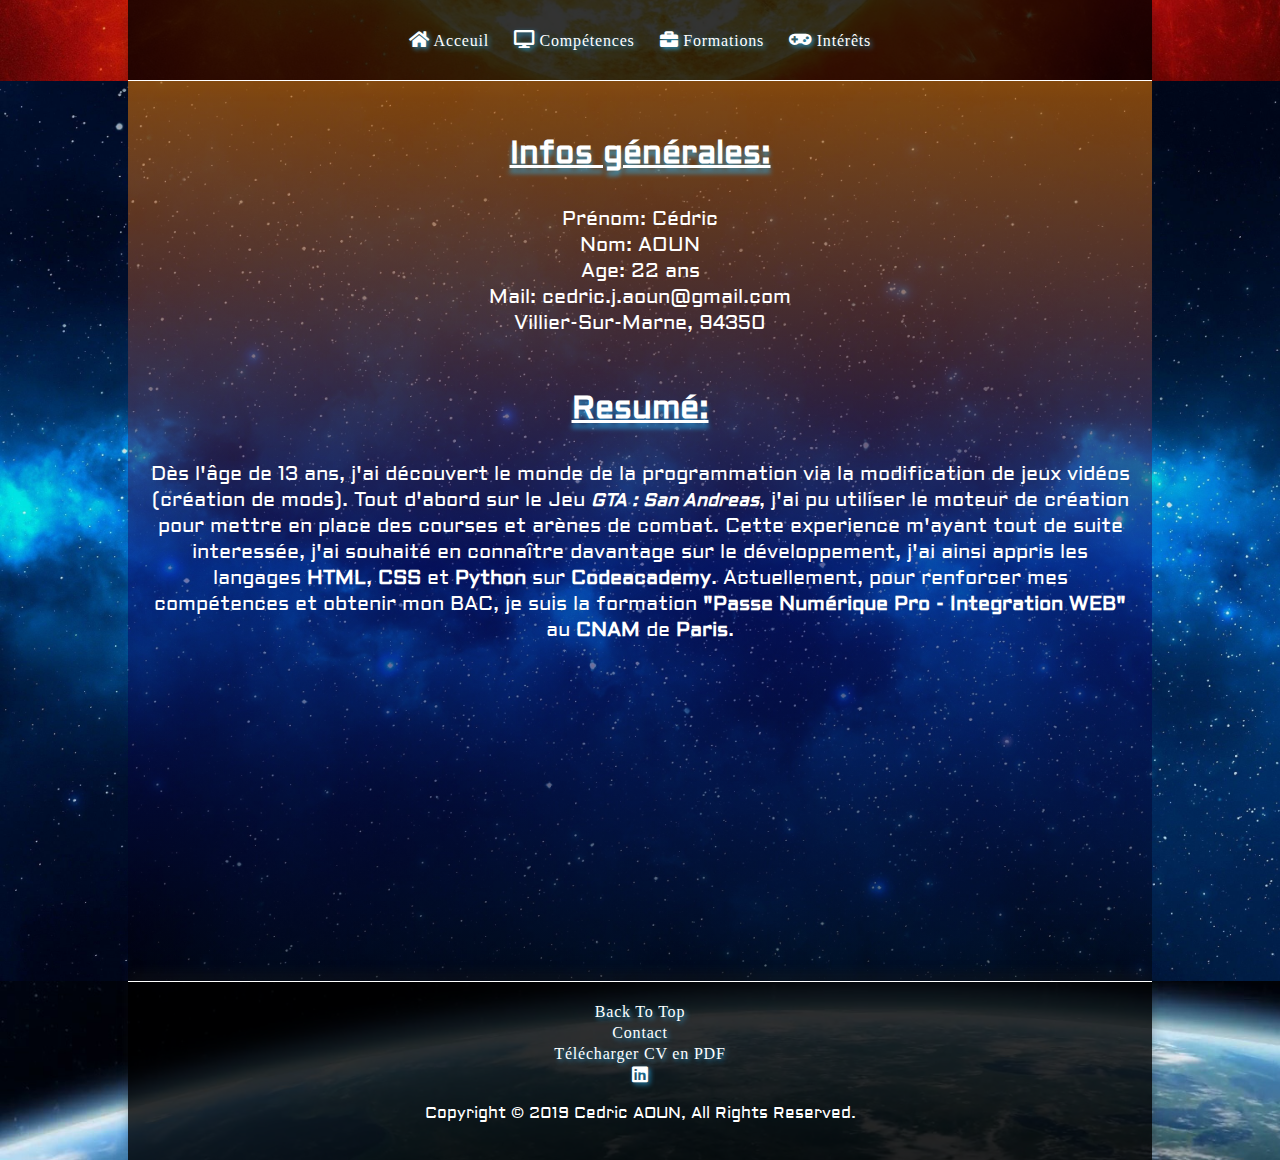
==== commit 8df2671c: "W3 Validated, footer fixes" ====
--- a/index.html
+++ b/index.html
@@ -9,9 +9,6 @@
 		<link rel="stylesheet" type="text/css" href="fontawesome/css/all.css">
 		<link rel="stylesheet" type="text/css" href="css/print.css" media="print">
 		<link rel="stylesheet" type="text/css" href="css/hamburgers.css">
-
-
-
 	</head>
 	<!-- Ceci est le body -->
 	<body>
@@ -32,7 +29,7 @@
 		</div>
 		<div class="fond2">
 		<main class="container">
-			<article class="titreinfo">
+			<article>
 				<h1>Infos générales:</h1>
 					<ul>
 						<li>Prénom: Cédric</li>
@@ -42,7 +39,7 @@
 						<li>Villier-Sur-Marne, 94350</li>
 					</ul>
 			</article>
-			<article class="titreres">
+			<article>
 				<h1>Resumé:</h1>
 				<p>Dès l'âge de 13 ans, j'ai découvert le monde de la programmation via la modification de jeux vidéos (création de mods).
 						Tout d'abord sur le Jeu <b><i>GTA : San Andreas</i></b>, j'ai pu utiliser le moteur de création pour mettre en place des courses et arènes de combat.
@@ -57,7 +54,9 @@
 				<nav>
 					<a href="#">Back To Top</a>
 					<a href="contact.html">Contact</a>
+					<a href="https://www.dropbox.com/s/1kid3z5jmbk24i0/CV%20AOUN%20Cedric.pdf?dl=1">Télécharger CV en PDF</a>
 					<a href="https://www.linkedin.com/in/cedric-aoun-0a949b177/" target="blank"><i class="fab fa-linkedin"></i></a>
+					<p style="color: white;">Copyright &copy; 2019 Cedric AOUN, All Rights Reserved.</p>
 				</nav>
 			</footer>
 		</div>
--- a/css/style.css
+++ b/css/style.css
@@ -16,7 +16,7 @@
 	font-size: 20px;
 	color: white;
 }
-/* Commentary */
+/* Les container du contenu. */
 .container, #noFlex {
 	max-width:1024px;
 	margin: 0 auto;
@@ -24,6 +24,10 @@
 	text-align: center; 
 	position: relative;
 }
+
+header {
+	min-height: 68px;
+}
 main {
 	background: linear-gradient(180deg, rgba(255,132,1,0.5) 0%, rgba(9,9,121,0.5) 54%, rgba(0,0,0,0.5) 100%);
 	display: flex;
@@ -51,8 +55,8 @@
 	background-color: rgba(0,0,0,0);
 	color:white;
 	box-shadow: none;
-	display: block;
-	width: 10%;
+	display: inline-block;
+	width: 100%;
 	margin: 0 auto;
 }
 footer a:hover {
@@ -70,6 +74,7 @@
 	bottom: 0;
 
 }
+/*Style du burger en responsive */
 #burger {
 	display:none;
 	position: absolute;
@@ -91,29 +96,12 @@
 	display: inline-block;
 	border:none;
 }
-.titreinfo {
-	grid-area: infoti;
-}
-.titremap {
-	grid-area: mapti;
-}
-.titreres {
-	grid-area: titreres;
-	width: 100%;
-}
-#indexmain {
-	display: grid;
-	grid-template-columns: 1fr;
-	grid-gap: 0 5px;
-	grid-template-rows: AUTO;
-	grid-template-areas:
-	"infoti"
-	"titreres"
-}
+
+/*ID d'erreur, uniquement afficher dans la page print */
 #error {
 	display: none;
 }
-
+/* Les Background */
 .fond1 {
 	background-image:url("../img/fond1v2.jpg");
 	background-size: cover;
@@ -127,6 +115,7 @@
 	background-image:url("../img/fond3v2.jpg");
 	background-size: cover;
 }
+/*Le tableau */
 table {
 	width: 100%;
 	font-family: Aldrich;
@@ -156,15 +145,13 @@
 	border:none;
 	text-shadow: 3px 3px 5px rgba(40, 186, 253, 0.719);
 }
-header {
-	min-height: 68px;
-}
 
 tr:first-child th  {
 	background-color: rgba(0, 0, 0, 0.7);;
 	color: white;
 }
 
+/* transition des a quand on click ou on hover */
 a:hover {
 	text-shadow: 5px 5px 5px rgba(40, 186, 253, 0.719);
 	transition: 0.33s ease; 
@@ -173,6 +160,8 @@
 	text-shadow: 0px 0px 0px;
 	transition: 0.10s ease;
 }	
+
+/*Formulaire */
 form {
 	display: inline-flex;
 	width: 100%;
@@ -219,6 +208,9 @@
 }
 i {
 	font-size: 18px;
+}
+textarea, input[type="email"] {
+	color: white;
 }
 
 /* Code Imported */
@@ -324,17 +316,8 @@
 }
 
 /*Fin Code Imported */
-.logoclass {
-	animation: logoanim 3s;
-	position: absolute;
-	height: 50px;
-	width:50px;
-	top:75px;
-	left:35.50%;
-}
-.container {
-	position: relative;
-}
+
+
 
 h1 {
 	padding:10px;
@@ -345,6 +328,7 @@
 header img {
 	overflow: hidden;
 }
+/* Animation du vesseau */
 #SSimg {
 	animation: spaceshipanim1 5s linear forwards;
 }
@@ -374,9 +358,11 @@
 		width: 50px;
 	}
 }
-
+/*animation du menu apres click du burger */
 @keyframes animatetop{from{top:-300px;opacity:0} to{top:0;opacity:1}}
 
+
+/* Comportement du site sur mobile */
 @media screen and (max-width: 600px) {
 	header a {
 		display: block;
